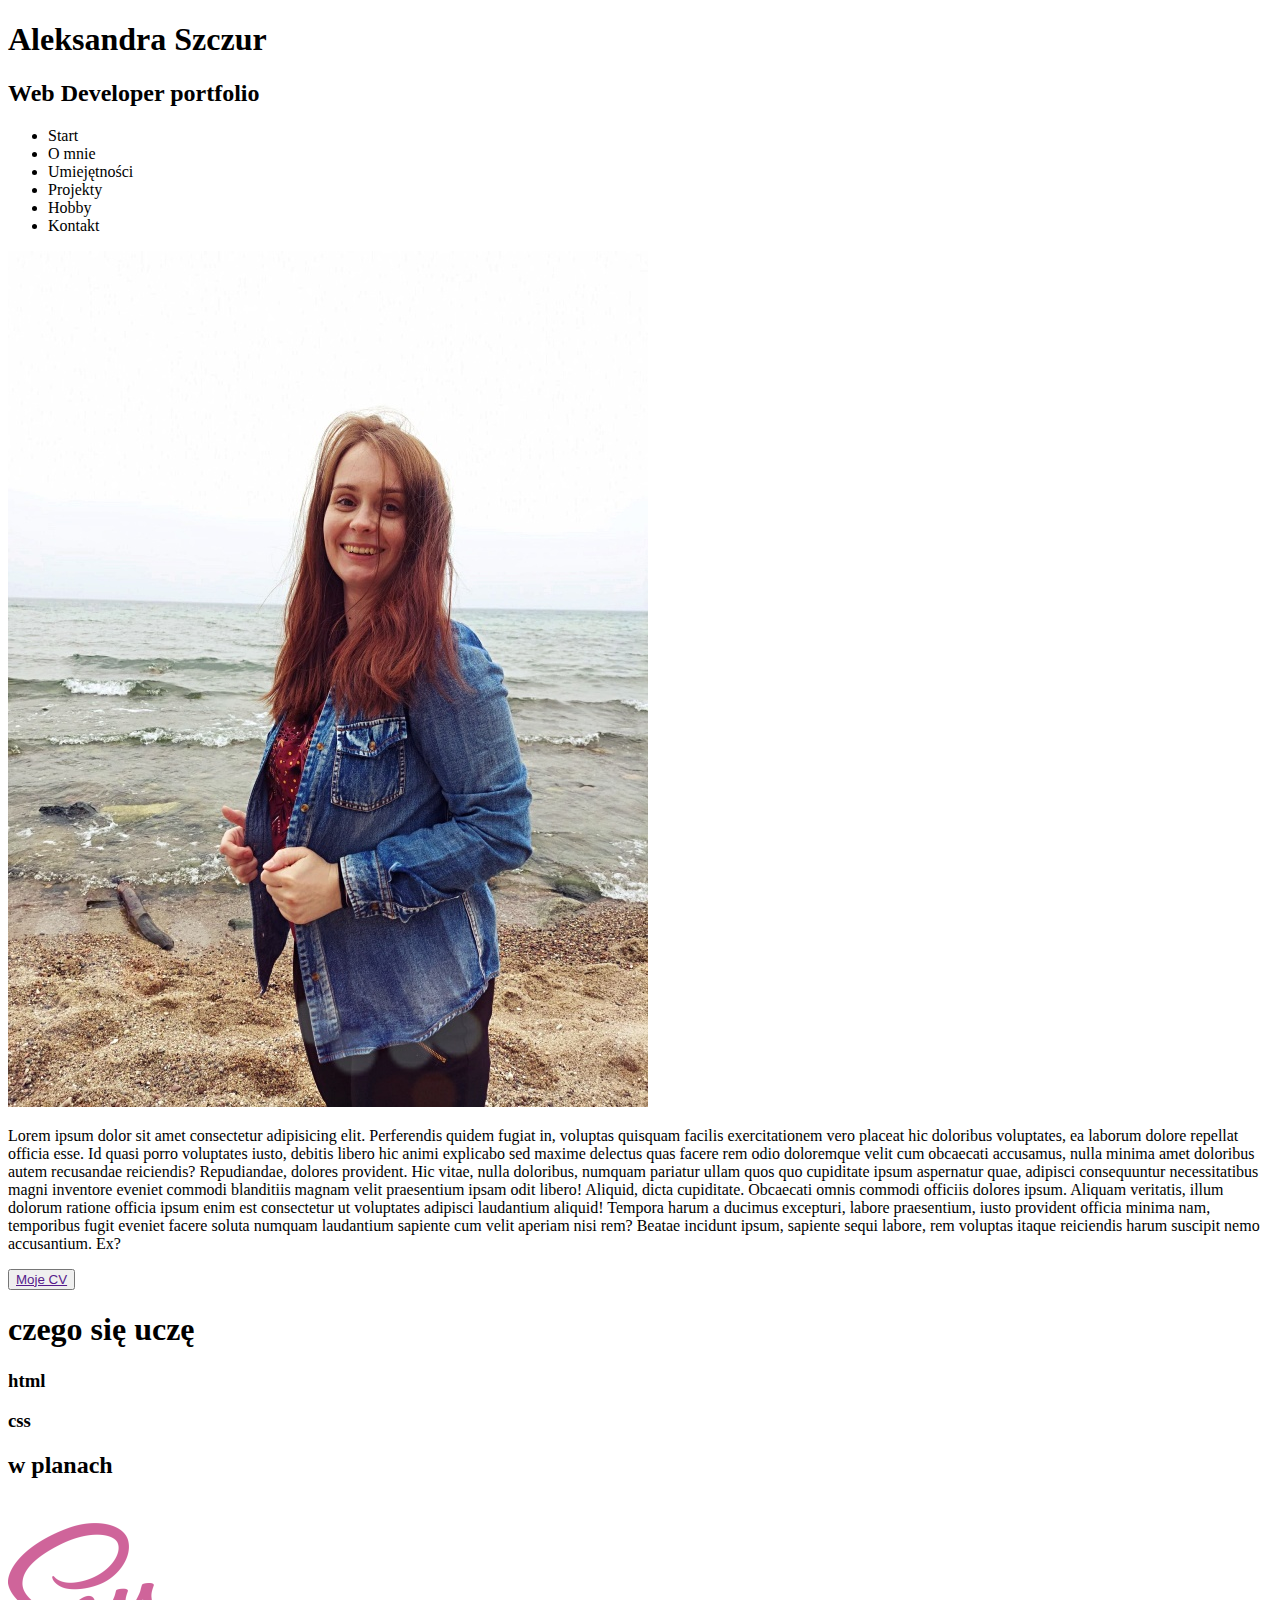
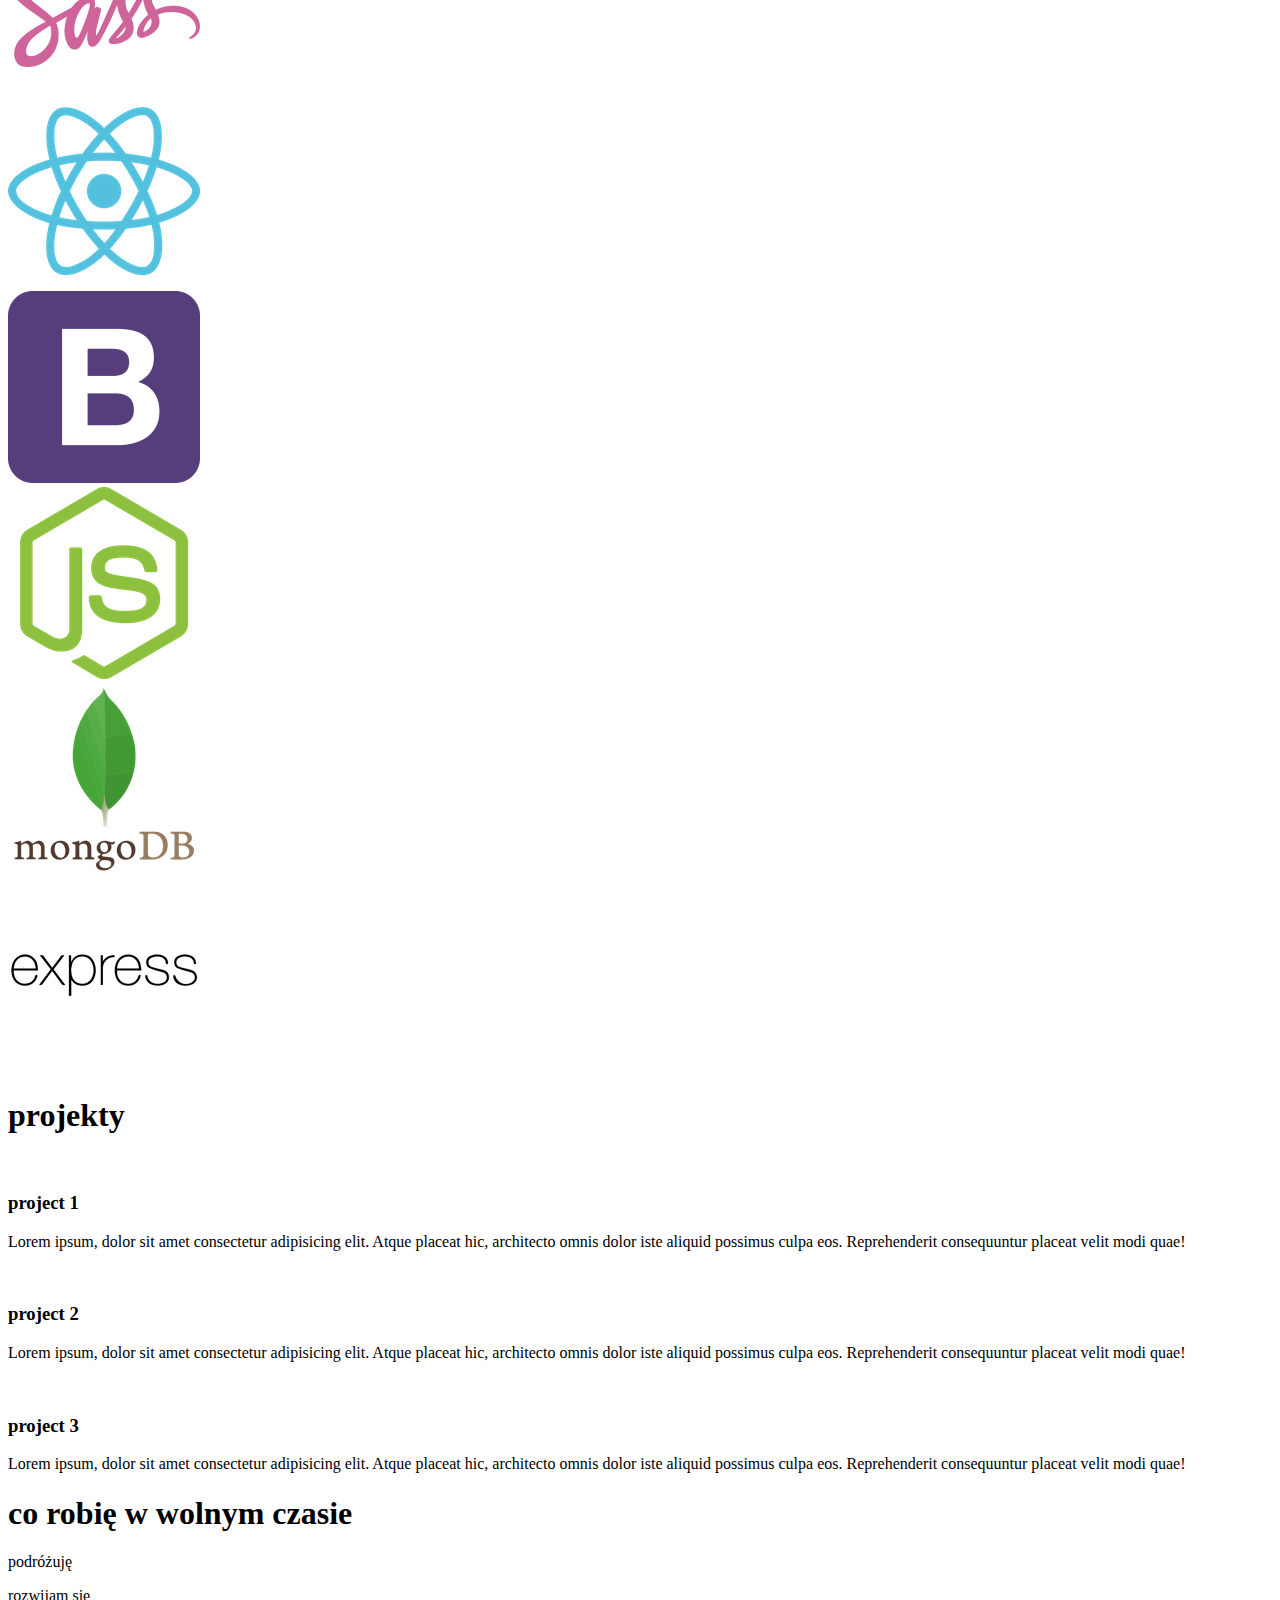
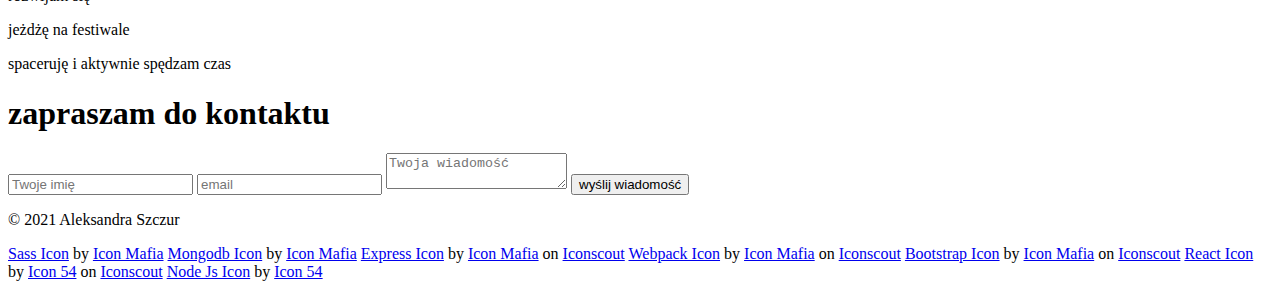
==== www/index.html @ 331b1f2c "initial commit - create html structure and add images" ====
<!DOCTYPE html>
<html lang="pl">

<head>
    <meta charset="UTF-8">
    <meta name="viewport" content="width=device-width, initial-scale=1.0">
    <title>Aleksandra Szczur | Web Developer portfolio</title>
    <link rel="stylesheet" href="css/style.css">
    <script src="https://kit.fontawesome.com/bf28e6a074.js" crossorigin="anonymous"></script>
</head>

<body>
    <div class="wrapper">
        <header>
            <div class="welcome">
                <h1>Aleksandra Szczur</h1>
                <h2>Web Developer portfolio</h2>
            </div>
        </header>
        <nav>
            <ul class="menu">
                <li>Start</li>
                <li>O mnie</li>
                <li>Umiejętności</li>
                <li>Projekty</li>
                <li>Hobby</li>
                <li>Kontakt</li>
            </ul>
        </nav>
        <section class="profil clearfix">
            <div class="img">
                <img src="img/o-mnie-profil.jpg" alt="Zdjęcie profilowe portret sylwetka">
            </div>
            <div class="about">
                <p>Lorem ipsum dolor sit amet consectetur adipisicing elit. Perferendis quidem fugiat in, voluptas
                    quisquam
                    facilis exercitationem vero placeat hic doloribus voluptates, ea laborum dolore repellat officia
                    esse.
                    Id quasi porro voluptates iusto, debitis libero hic animi explicabo sed maxime delectus quas facere
                    rem
                    odio doloremque velit cum obcaecati accusamus, nulla minima amet doloribus autem recusandae
                    reiciendis?
                    Repudiandae, dolores provident. Hic vitae, nulla doloribus, numquam pariatur ullam quos quo
                    cupiditate
                    ipsum aspernatur quae, adipisci consequuntur necessitatibus magni inventore eveniet commodi
                    blanditiis
                    magnam velit praesentium ipsam odit libero! Aliquid, dicta cupiditate. Obcaecati omnis commodi
                    officiis
                    dolores ipsum. Aliquam veritatis, illum dolorum ratione officia ipsum enim est consectetur ut
                    voluptates
                    adipisci laudantium aliquid! Tempora harum a ducimus excepturi, labore praesentium, iusto provident
                    officia minima nam, temporibus fugit eveniet facere soluta numquam laudantium sapiente cum velit
                    aperiam
                    nisi rem? Beatae incidunt ipsum, sapiente sequi labore, rem voluptas itaque reiciendis harum
                    suscipit
                    nemo accusantium. Ex?</p>
                <button><a href="">Moje CV</a></button>
            </div>
        </section>
        <section class="skills clearfix">
            <h1 class="title1">czego się uczę</h1>
            <div class="skill">
                <h3 class="title">html</h3><i class="fab fa-html5"></i>
            </div>
            <div class="skill">
                <h3 class="title">css</h3><i class="fab fa-css3-alt"></i>
            </div>
            <div class="skill">
                <i class="fab fa-js"></i>
            </div>
            <h2>w planach</h2>
            <div class="image"><img src="img/sass-icon.png" alt="Sass"></div>
            <div class="image"><img src="img/react-icon.png" alt="React"></div>
            <div class="image"><img src="img/bootstrap-icon.png" alt="Bootstrap"></div>
            <div class="image"><img src="img/node-js-icon.png" alt="node.js"></div>
            <div class="image"><img src="img/mongodb-icon.png" alt="mongoDB"></div>
            <div class="image"><img src="img/express-icon.png" alt="express"></div>
        </section>
        <section class="projects clearfix">
            <h1 class="title1">projekty</h1>
            <div class="project">
                <img src="" alt="">
                <h3>project 1</h3>
                <p>Lorem ipsum, dolor sit amet consectetur adipisicing elit. Atque placeat hic, architecto omnis dolor
                    iste
                    aliquid possimus culpa eos. Reprehenderit consequuntur placeat velit modi quae!</p>
            </div>

            <div class="project">
                <img src="" alt="">
                <h3>project 2</h3>
                <p>Lorem ipsum, dolor sit amet consectetur adipisicing elit. Atque placeat hic, architecto omnis dolor
                    iste
                    aliquid possimus culpa eos. Reprehenderit consequuntur placeat velit modi quae!</p>
            </div>

            <div class="project">
                <img src="" alt="">
                <h3>project 3</h3>
                <p>Lorem ipsum, dolor sit amet consectetur adipisicing elit. Atque placeat hic, architecto omnis dolor
                    iste
                    aliquid possimus culpa eos. Reprehenderit consequuntur placeat velit modi quae!</p>
            </div>
        </section>
        <section class="hobby clearfix">
            <h1 class="hobby">co robię w wolnym czasie</h1>
            <div class="item">
                <p>podróżuję</p>
            </div>

            <div class="item">
                <p>rozwijam się</p>
            </div>

            <div class="item">
                <p>jeżdżę na festiwale</p>
            </div>

            <div class="item">
                <p>spaceruję i aktywnie spędzam czas</p>
            </div>
        </section>
        <section class="contact">
            <h1 class="title1">zapraszam do kontaktu</h1>
            <div class="wrap clearfix">
                <form>
                    <input type="text" placeholder="Twoje imię">
                    <input type="text" placeholder="email">
                    <textarea placeholder="Twoja wiadomość"></textarea>
                    <button>wyślij wiadomość</button>
                </form>
                <div class="socials clearfix">
                    <!-- dodać font awensome jako ikonki socials -->
                    <div class="social"><span></span></div>

                    <div class="social"><span></span></div>

                    <div class="social"><span></span></div>
                </div>
            </div>
        </section>
        <footer>
            <p>&copy; 2021 Aleksandra Szczur</p>
            <!-- info o zdjęciach i źródle, pogrupować -->
            <a href="https://iconscout.com/icons/sass" target="_blank">Sass Icon</a> by <a
                href="https://iconscout.com/contributors/icon-mafia" target="_blank">Icon Mafia</a>
            <a href="https://iconscout.com/icons/mongodb" target="_blank">Mongodb Icon</a> by <a
                href="https://iconscout.com/contributors/icon-mafia" target="_blank">Icon Mafia</a>
            <a href="https://iconscout.com/icons/express" target="_blank">Express Icon</a> by <a
                href="https://iconscout.com/contributors/icon-mafia">Icon Mafia</a> on <a
                href="https://iconscout.com">Iconscout</a>
            <a href="https://iconscout.com/icons/webpack" target="_blank">Webpack Icon</a> by <a
                href="https://iconscout.com/contributors/icon-mafia">Icon Mafia</a> on <a
                href="https://iconscout.com">Iconscout</a>
            <a href="https://iconscout.com/icons/bootstrap" target="_blank">Bootstrap Icon</a> by <a
                href="https://iconscout.com/contributors/icon-mafia">Icon
                Mafia</a> on <a href="https://iconscout.com">Iconscout</a>
            <a href="https://iconscout.com/icons/react" target="_blank">React Icon</a> by <a
                href="https://iconscout.com/contributors/icon-54">Icon 54</a> on <a
                href="https://iconscout.com">Iconscout</a>
            <a href="https://iconscout.com/icons/node-js" target="_blank">Node Js Icon</a> by <a
                href="https://iconscout.com/contributors/icon-54" target="_blank">Icon 54</a>

        </footer>
    </div>
</body>

</html>
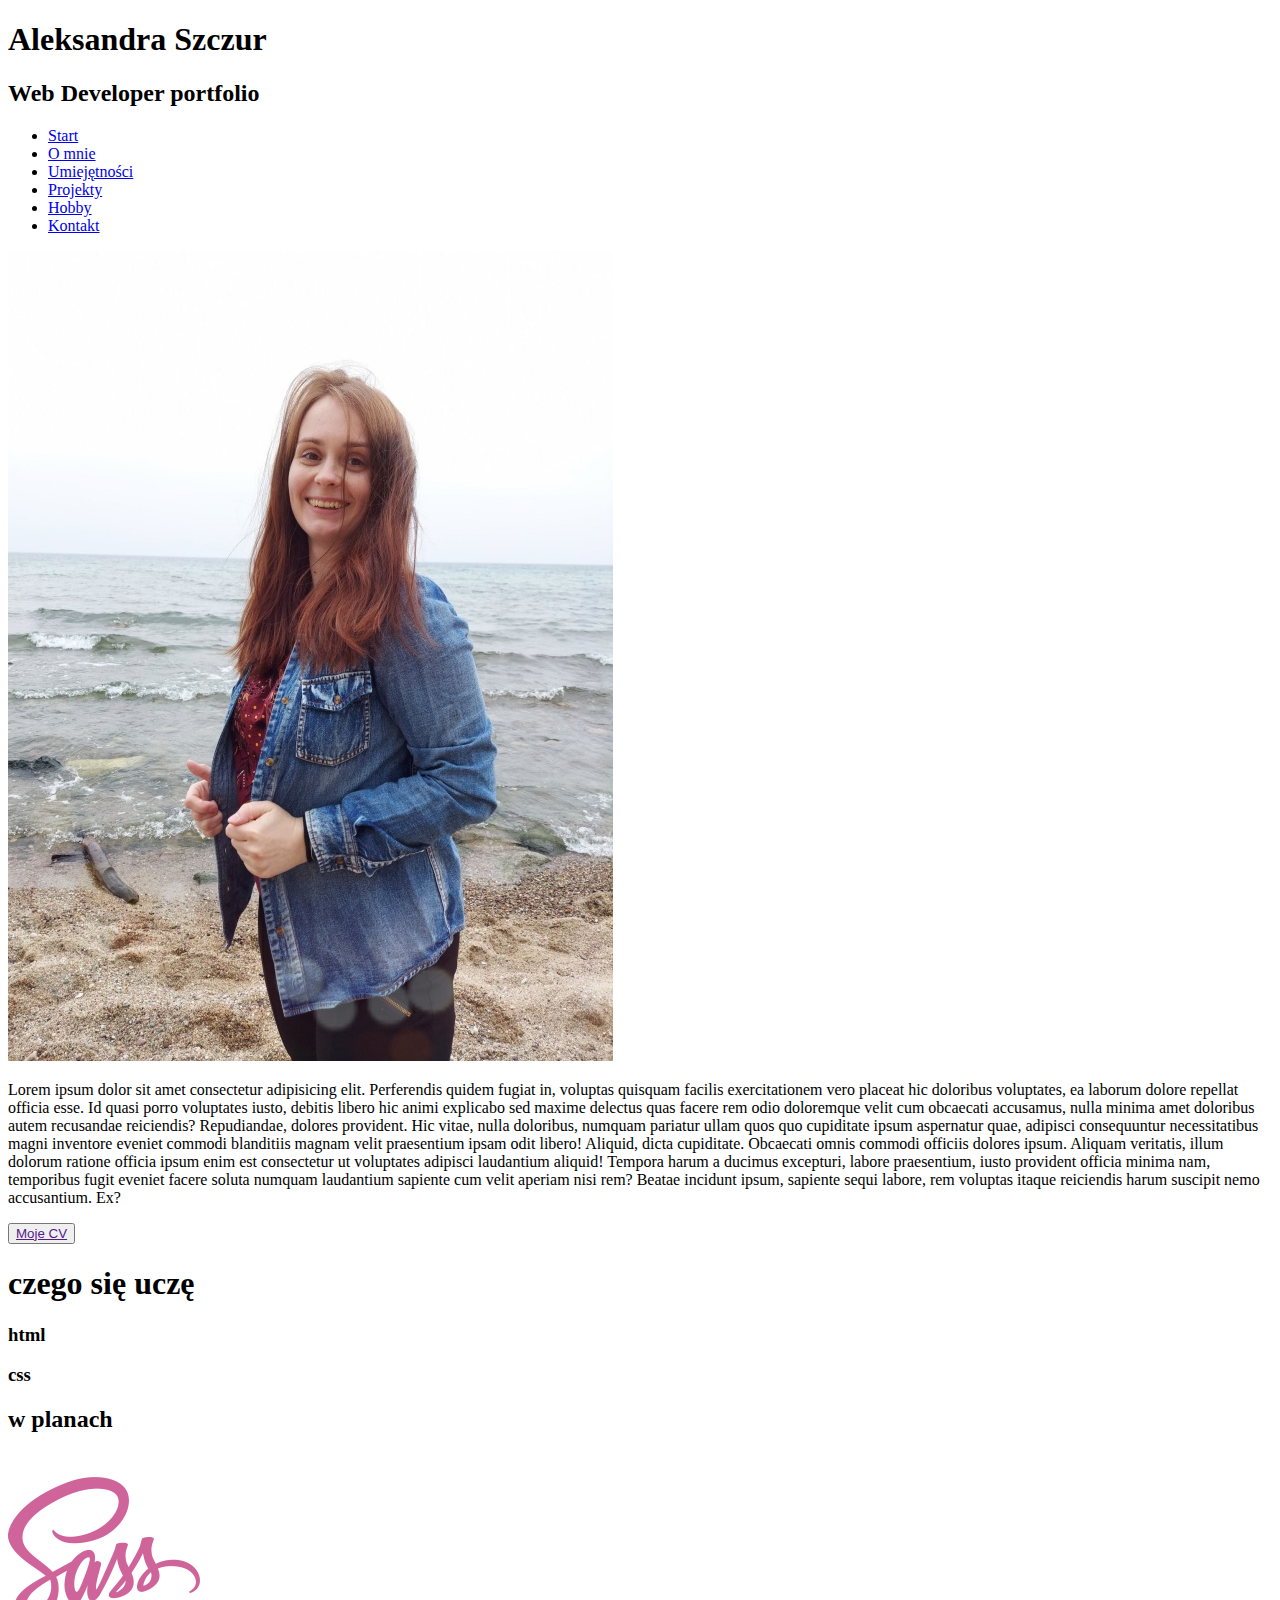
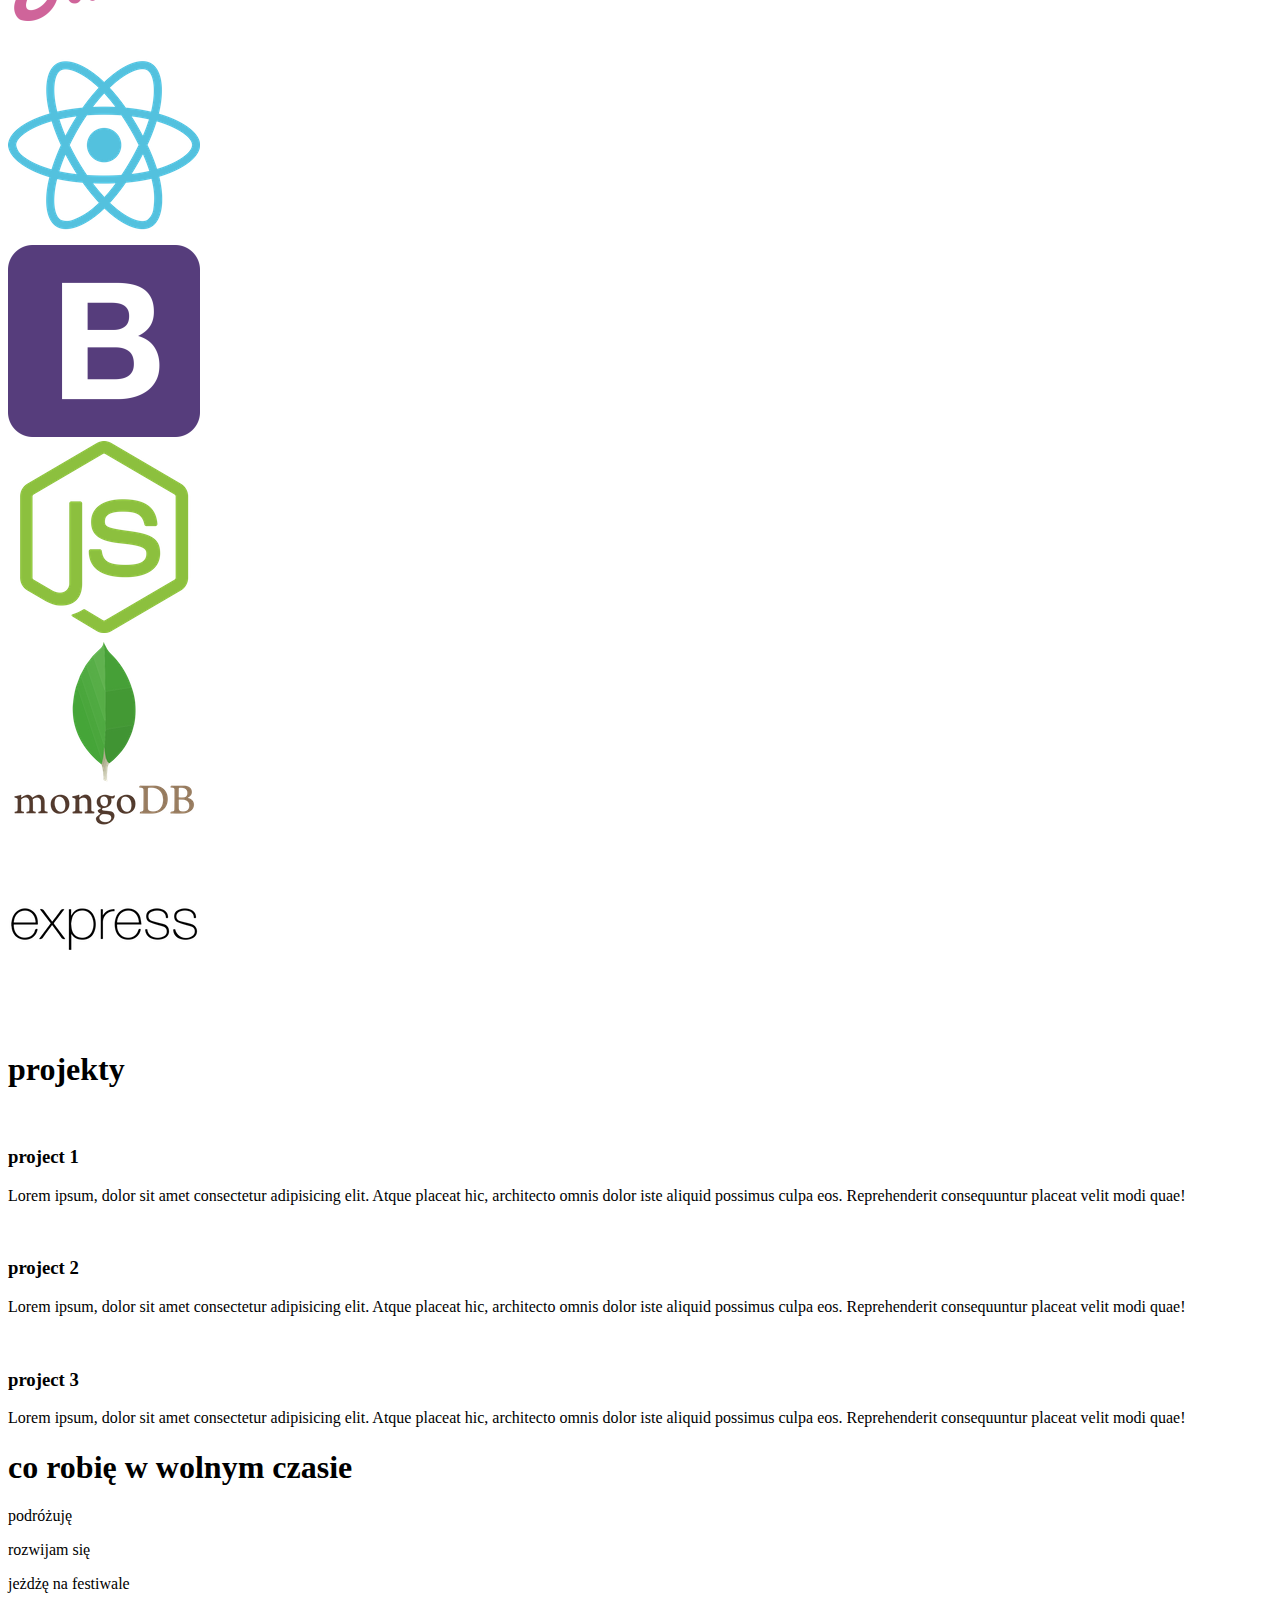
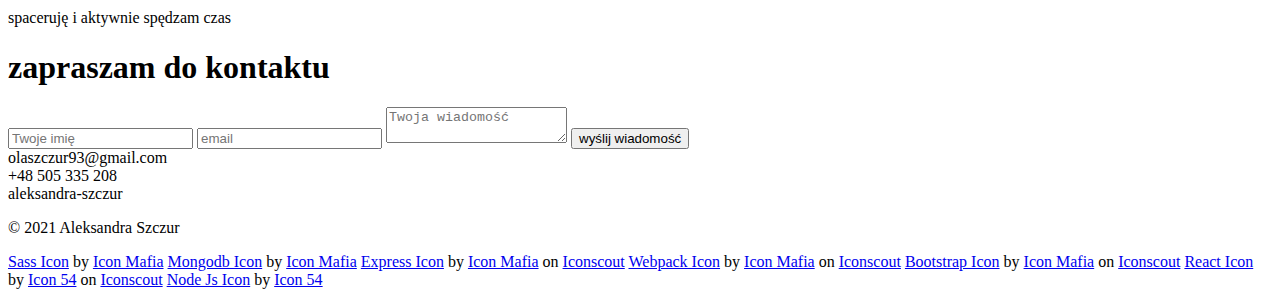
==== commit f5c3c1dd: "add meta data to html" ====
--- a/www/index.html
+++ b/www/index.html
@@ -5,6 +5,10 @@
     <meta charset="UTF-8">
     <meta name="viewport" content="width=device-width, initial-scale=1.0">
     <title>Aleksandra Szczur | Web Developer portfolio</title>
+    <meta name="description"
+        content="Profil początkującego Web Developera rozwijającego się w dziedzinie Front-Endu i programowaniu w języku JavaScript.">
+    <meta name='keywords' content='portfolio, strona wizytówka, web developer, javascript, html, css, programowanie'>
+    <meta name='robots' content='index,follow'>
     <link rel="stylesheet" href="css/style.css">
     <script src="https://kit.fontawesome.com/bf28e6a074.js" crossorigin="anonymous"></script>
 </head>
@@ -19,12 +23,12 @@
         </header>
         <nav>
             <ul class="menu">
-                <li>Start</li>
-                <li>O mnie</li>
-                <li>Umiejętności</li>
-                <li>Projekty</li>
-                <li>Hobby</li>
-                <li>Kontakt</li>
+                <li><a href="#"><i class="fas fa-home"></i> Start</a></li>
+                <li><a href="#"><i class="fas fa-user"></i> O mnie</a></li>
+                <li><a href="#"><i class="fas fa-code"></i> Umiejętności</a></li>
+                <li><a href="#"><i class="fas fa-laptop-code"></i> Projekty</a></li>
+                <li><a href="#"><i class="fas fa-hiking"></i> Hobby</a></li>
+                <li><a href="#"><i class="fas fa-envelope-open-text"></i> Kontakt</a></li>
             </ul>
         </nav>
         <section class="profil clearfix">
@@ -131,11 +135,11 @@
                 </form>
                 <div class="socials clearfix">
                     <!-- dodać font awensome jako ikonki socials -->
-                    <div class="social"><span></span></div>
+                    <div class="social"><i class="fas fa-envelope"></i> <span>olaszczur93@gmail.com</span></div>
 
-                    <div class="social"><span></span></div>
+                    <div class="social"><i class="fas fa-phone-square-alt"></i> <span>+48 505 335 208</span></div>
 
-                    <div class="social"><span></span></div>
+                    <div class="social"><i class="fab fa-linkedin"></i> <span>aleksandra-szczur</span></div>
                 </div>
             </div>
         </section>
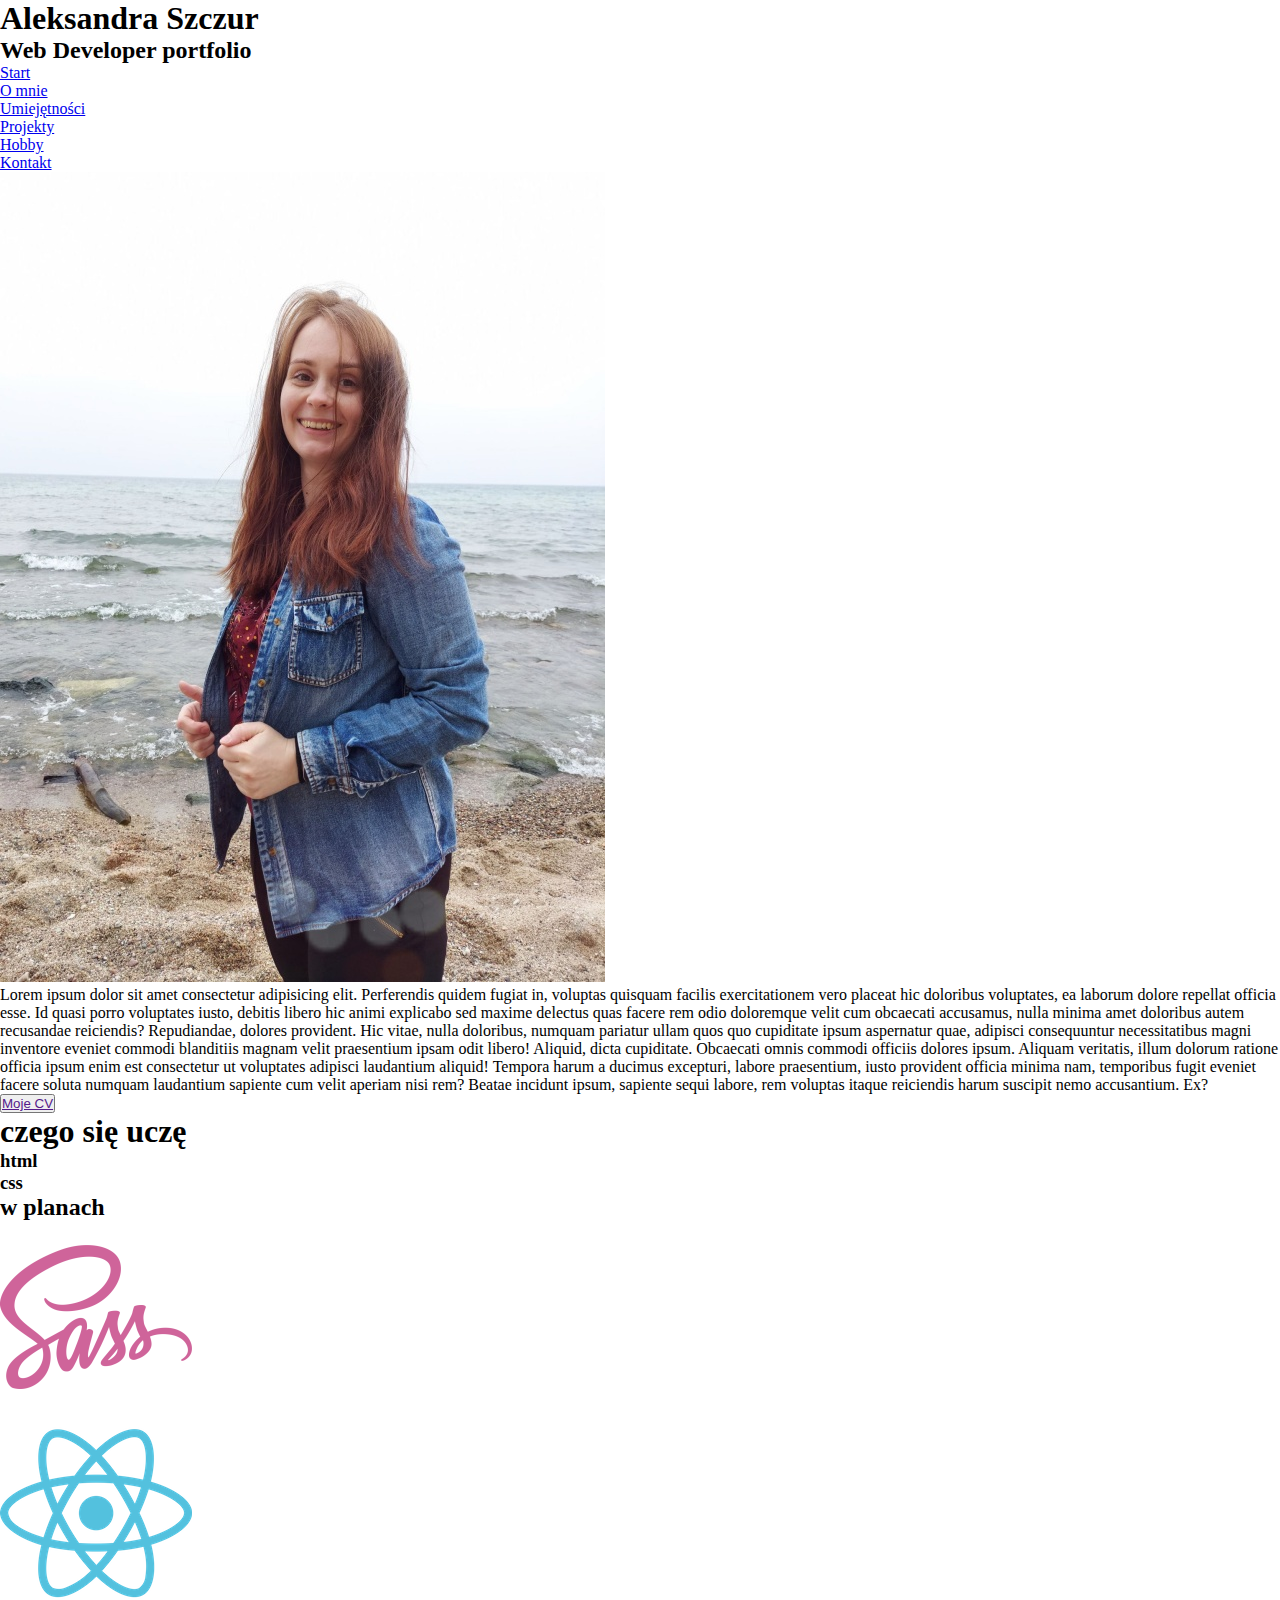
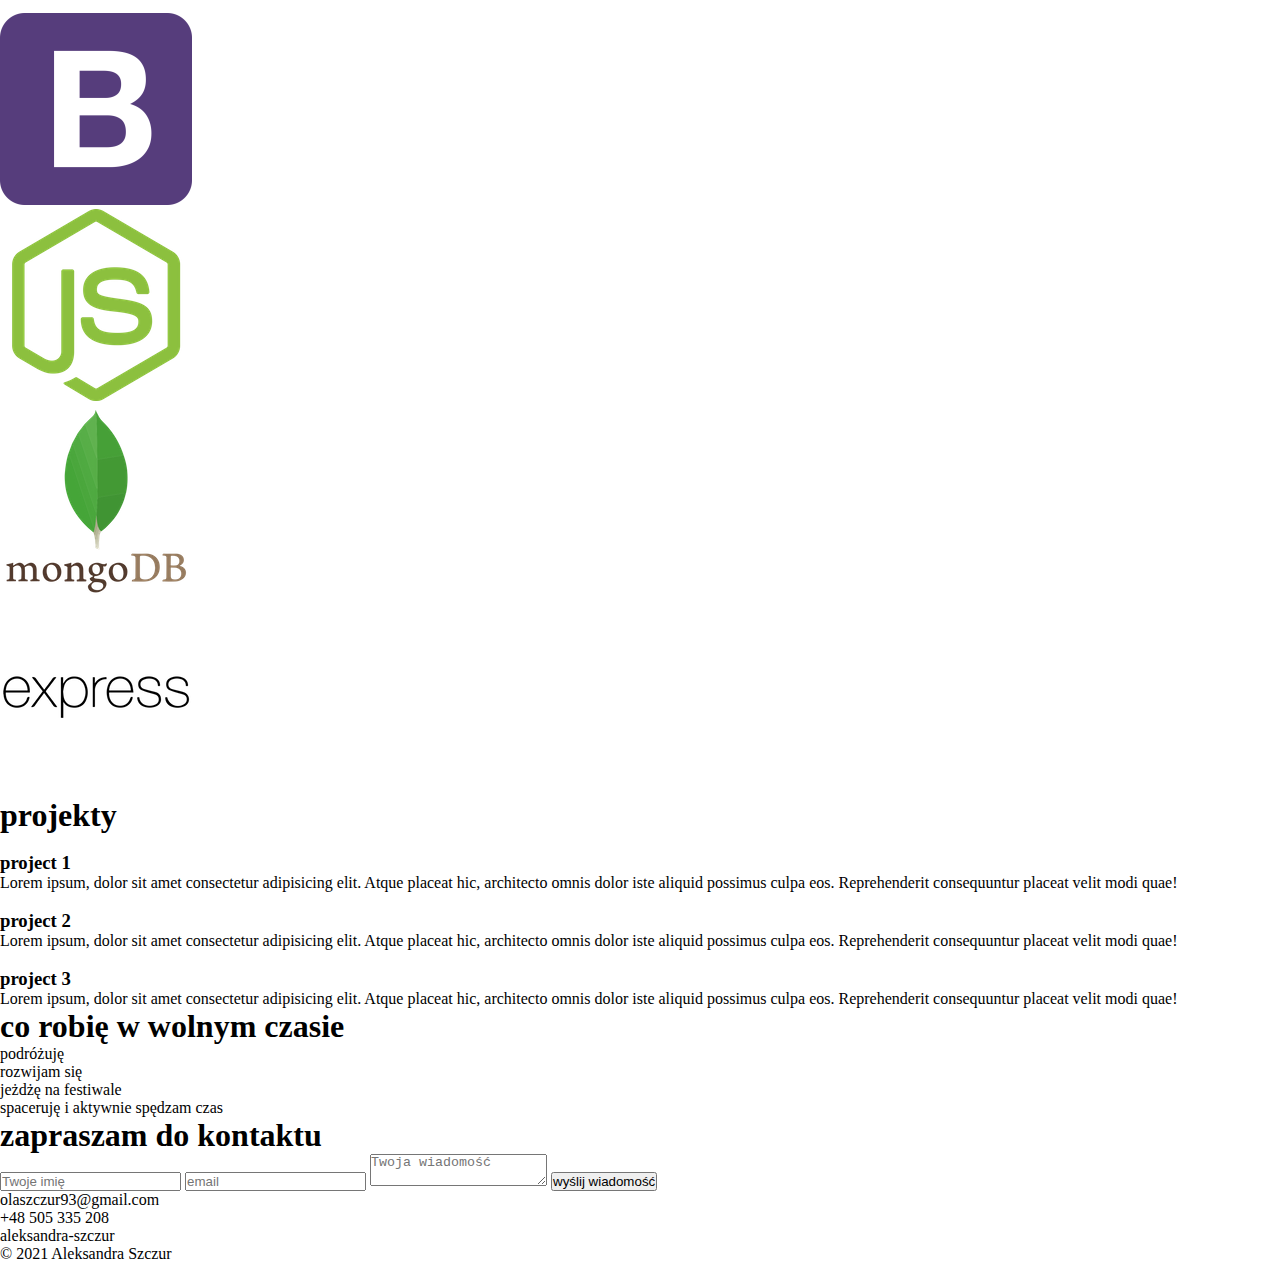
==== commit f991a2ff: "create css.style file, add sections" ====
--- a/www/index.html
+++ b/www/index.html
@@ -145,7 +145,7 @@
         </section>
         <footer>
             <p>&copy; 2021 Aleksandra Szczur</p>
-            <!-- info o zdjęciach i źródle, pogrupować -->
+            <!-- info o zdjęciach i źródle, pogrupować 
             <a href="https://iconscout.com/icons/sass" target="_blank">Sass Icon</a> by <a
                 href="https://iconscout.com/contributors/icon-mafia" target="_blank">Icon Mafia</a>
             <a href="https://iconscout.com/icons/mongodb" target="_blank">Mongodb Icon</a> by <a
@@ -163,7 +163,7 @@
                 href="https://iconscout.com/contributors/icon-54">Icon 54</a> on <a
                 href="https://iconscout.com">Iconscout</a>
             <a href="https://iconscout.com/icons/node-js" target="_blank">Node Js Icon</a> by <a
-                href="https://iconscout.com/contributors/icon-54" target="_blank">Icon 54</a>
+                href="https://iconscout.com/contributors/icon-54" target="_blank">Icon 54</a> -->
 
         </footer>
     </div>
--- a/www/css/style.css
+++ b/www/css/style.css
@@ -0,0 +1,41 @@
+* {
+    padding: 0;
+    margin: 0;
+    box-sizing: border-box;
+}
+
+.clearfix::after {
+    content: "";
+    display: block;
+    clear: both;
+}
+
+/* sekcja: header */
+header {}
+
+/* sekcja menu */
+nav {}
+
+/* sekcja o mnie */
+
+section.profil {}
+
+/* sekcja umiejętności */
+
+section.skills {}
+
+/* sekcja projekty */
+
+section.projects {}
+
+/* sekcja hobby */
+
+section.hobby {}
+
+/* sekcja kontakt */
+
+section.contact {}
+
+/* footer  */
+
+footer {}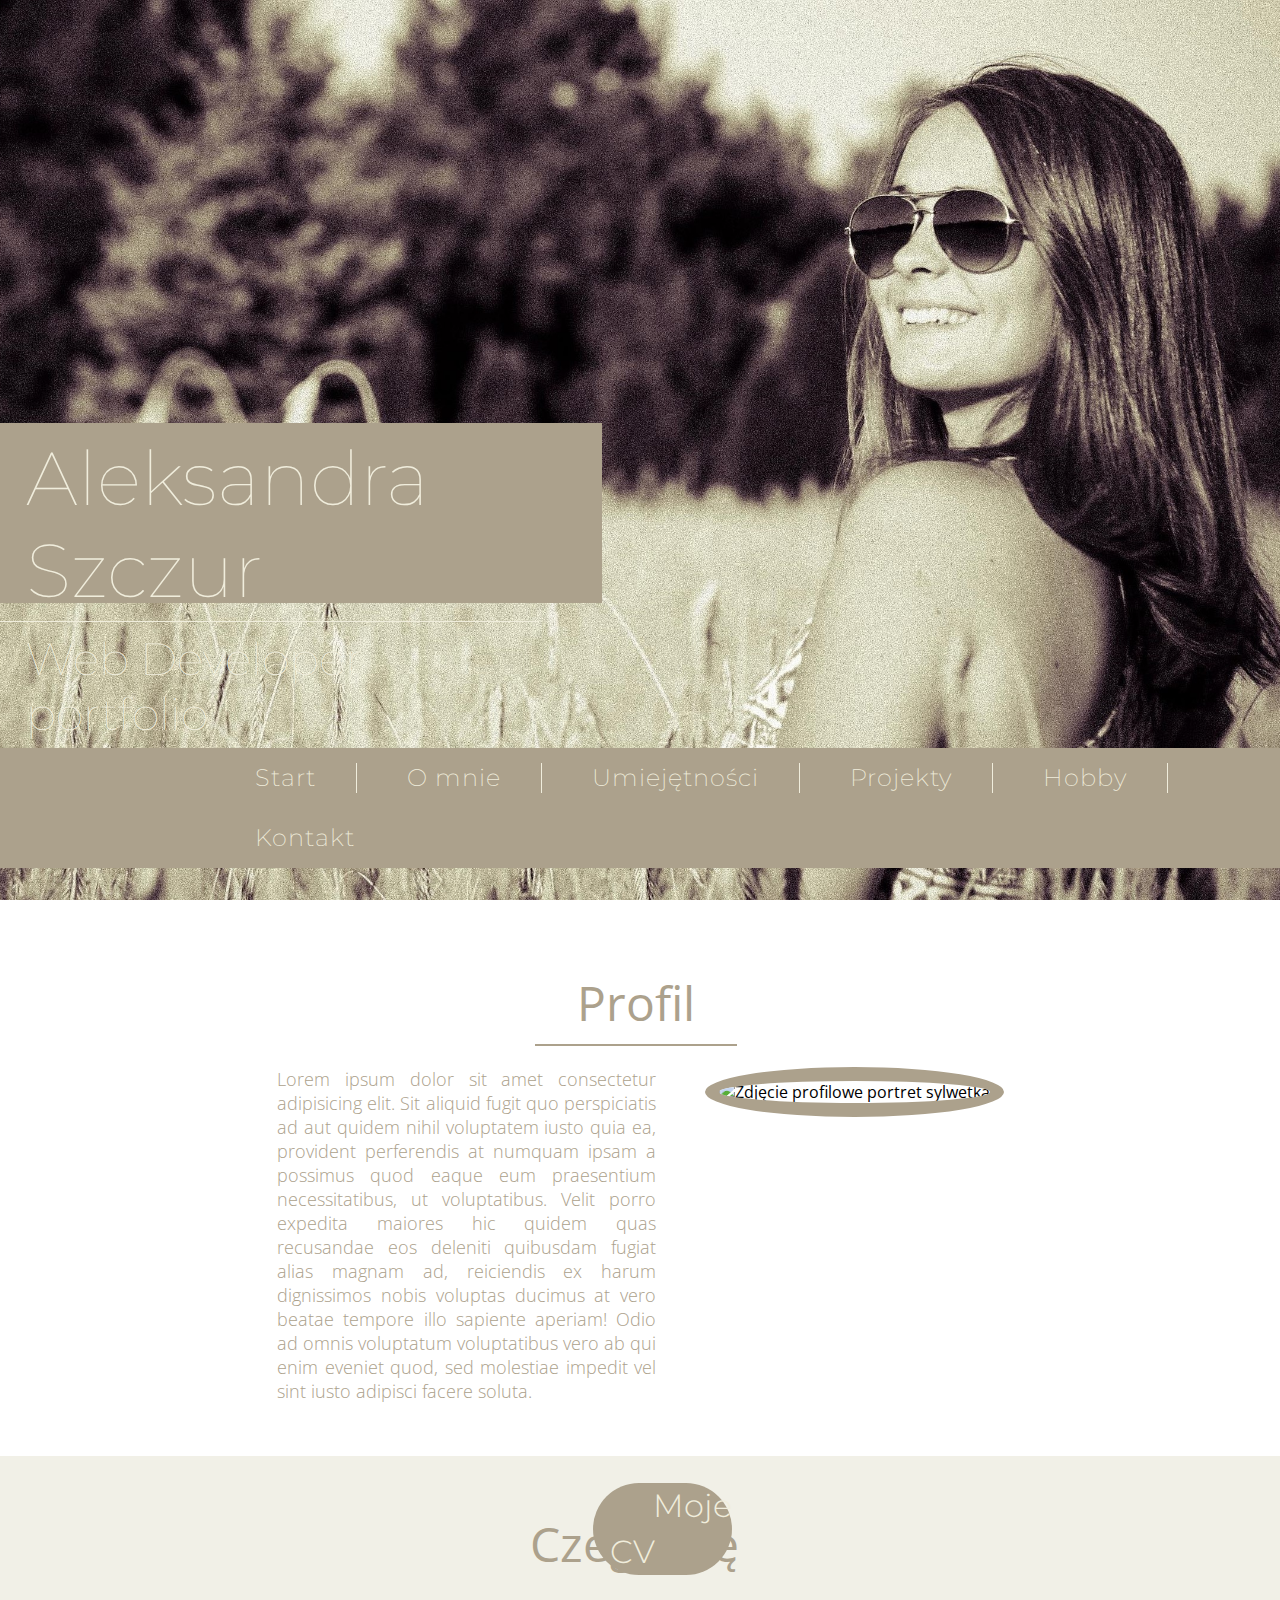
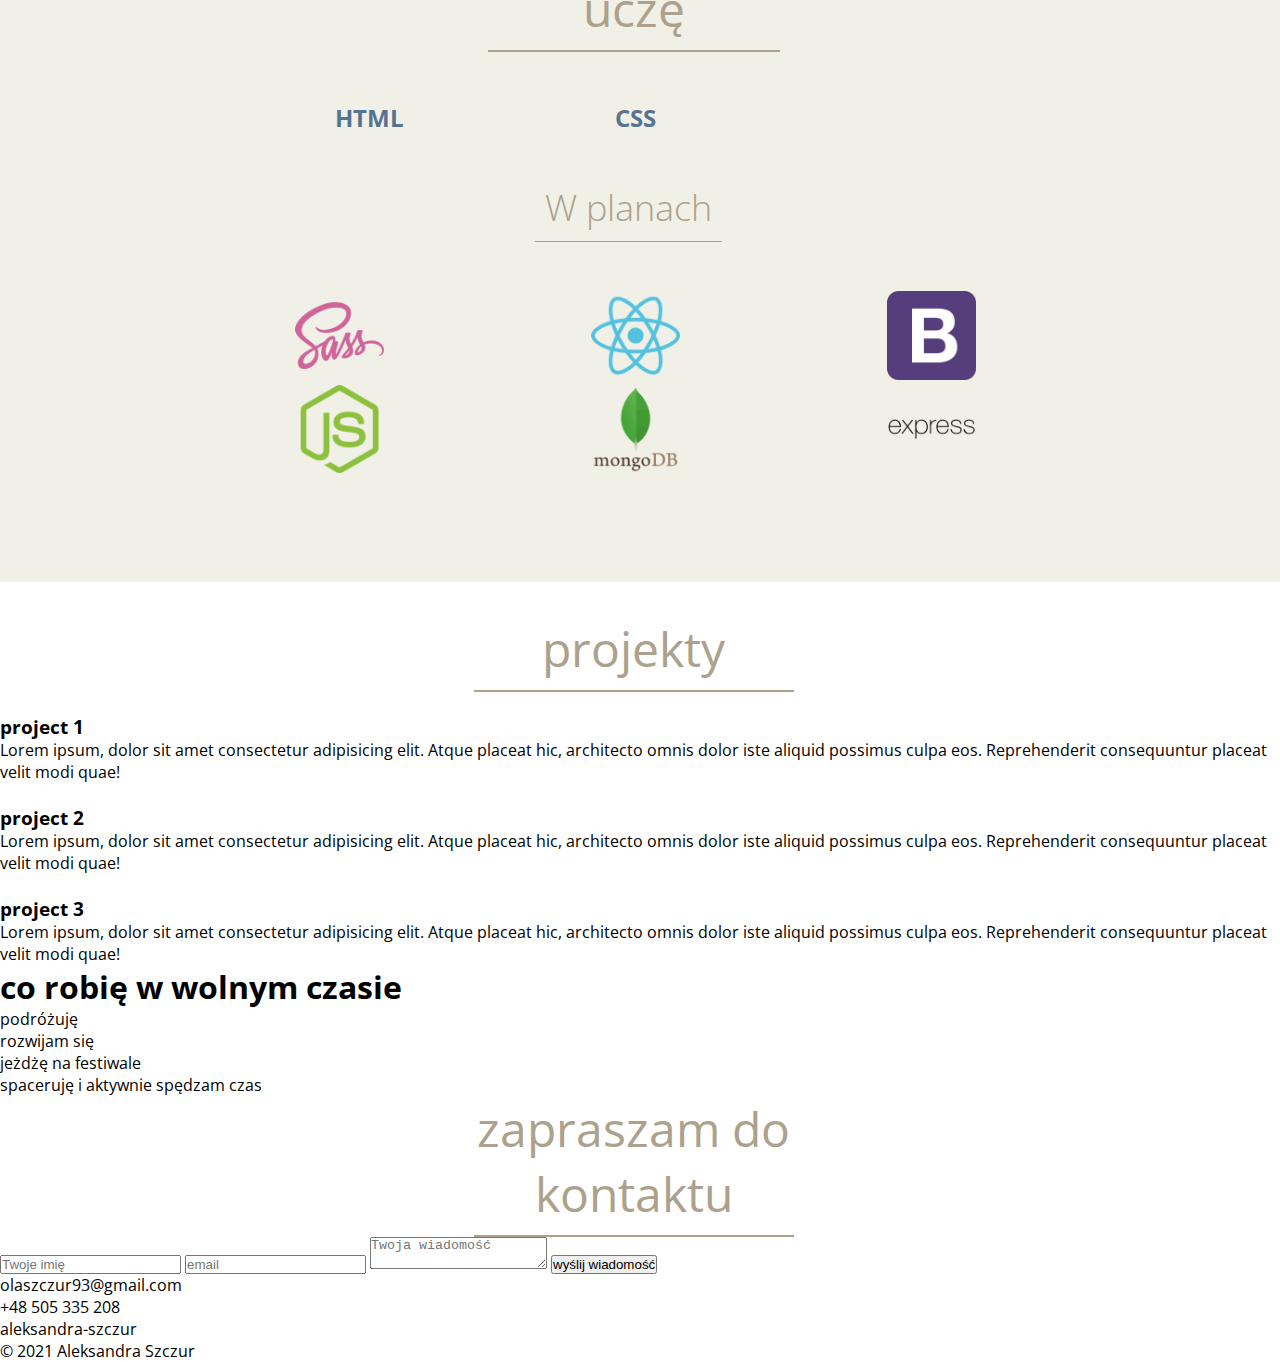
==== commit cafd0874: "change section skills" ====
--- a/www/index.html
+++ b/www/index.html
@@ -10,6 +10,11 @@
     <meta name='keywords' content='portfolio, strona wizytówka, web developer, javascript, html, css, programowanie'>
     <meta name='robots' content='index,follow'>
     <link rel="stylesheet" href="css/style.css">
+    <link rel="preconnect" href="https://fonts.gstatic.com">
+    <link rel="preconnect" href="https://fonts.gstatic.com">
+    <link href="https://fonts.googleapis.com/css2?family=Montserrat:wght@100;200;300;400&display=swap" rel="stylesheet">
+    <link rel="preconnect" href="https://fonts.gstatic.com">
+    <link href="https://fonts.googleapis.com/css2?family=Open+Sans:wght@300;600&display=swap" rel="stylesheet">
     <script src="https://kit.fontawesome.com/bf28e6a074.js" crossorigin="anonymous"></script>
 </head>
 
@@ -20,65 +25,54 @@
                 <h1>Aleksandra Szczur</h1>
                 <h2>Web Developer portfolio</h2>
             </div>
+            <nav>
+                <ul class="menu clearfix">
+                    <li><a href="#"><i class="fas fa-home"></i>Start</a></li>
+                    <li><a href="#"><i class="fas fa-user"></i>O mnie</a></li>
+                    <li><a href="#"><i class="fas fa-code"></i>Umiejętności</a></li>
+                    <li><a href="#"><i class="fas fa-laptop-code"></i>Projekty</a></li>
+                    <li><a href="#"><i class="fas fa-hiking"></i>Hobby</a></li>
+                    <li><a href="#"><i class="fas fa-envelope-open-text"></i>Kontakt</a></li>
+                </ul>
+            </nav>
         </header>
-        <nav>
-            <ul class="menu">
-                <li><a href="#"><i class="fas fa-home"></i> Start</a></li>
-                <li><a href="#"><i class="fas fa-user"></i> O mnie</a></li>
-                <li><a href="#"><i class="fas fa-code"></i> Umiejętności</a></li>
-                <li><a href="#"><i class="fas fa-laptop-code"></i> Projekty</a></li>
-                <li><a href="#"><i class="fas fa-hiking"></i> Hobby</a></li>
-                <li><a href="#"><i class="fas fa-envelope-open-text"></i> Kontakt</a></li>
-            </ul>
-        </nav>
         <section class="profil clearfix">
+            <h1 class="title1">Profil</h1>
             <div class="img">
-                <img src="img/o-mnie-profil.jpg" alt="Zdjęcie profilowe portret sylwetka">
+                <img src="img/o-mnie-profil2a.jpg" alt="Zdjęcie profilowe portret sylwetka">
             </div>
             <div class="about">
-                <p>Lorem ipsum dolor sit amet consectetur adipisicing elit. Perferendis quidem fugiat in, voluptas
-                    quisquam
-                    facilis exercitationem vero placeat hic doloribus voluptates, ea laborum dolore repellat officia
-                    esse.
-                    Id quasi porro voluptates iusto, debitis libero hic animi explicabo sed maxime delectus quas facere
-                    rem
-                    odio doloremque velit cum obcaecati accusamus, nulla minima amet doloribus autem recusandae
-                    reiciendis?
-                    Repudiandae, dolores provident. Hic vitae, nulla doloribus, numquam pariatur ullam quos quo
-                    cupiditate
-                    ipsum aspernatur quae, adipisci consequuntur necessitatibus magni inventore eveniet commodi
-                    blanditiis
-                    magnam velit praesentium ipsam odit libero! Aliquid, dicta cupiditate. Obcaecati omnis commodi
-                    officiis
-                    dolores ipsum. Aliquam veritatis, illum dolorum ratione officia ipsum enim est consectetur ut
-                    voluptates
-                    adipisci laudantium aliquid! Tempora harum a ducimus excepturi, labore praesentium, iusto provident
-                    officia minima nam, temporibus fugit eveniet facere soluta numquam laudantium sapiente cum velit
-                    aperiam
-                    nisi rem? Beatae incidunt ipsum, sapiente sequi labore, rem voluptas itaque reiciendis harum
-                    suscipit
-                    nemo accusantium. Ex?</p>
+                <p>Lorem ipsum dolor sit amet consectetur adipisicing elit. Sit aliquid fugit quo perspiciatis ad aut
+                    quidem nihil voluptatem iusto quia ea, provident perferendis at numquam ipsam a possimus quod eaque
+                    eum praesentium necessitatibus, ut voluptatibus. Velit porro expedita maiores hic quidem quas
+                    recusandae eos deleniti quibusdam fugiat alias magnam ad, reiciendis ex harum dignissimos nobis
+                    voluptas ducimus at vero beatae tempore illo sapiente aperiam! Odio ad omnis voluptatum voluptatibus
+                    vero ab qui enim eveniet quod, sed molestiae impedit vel sint iusto adipisci facere soluta.</p>
                 <button><a href="">Moje CV</a></button>
             </div>
         </section>
         <section class="skills clearfix">
-            <h1 class="title1">czego się uczę</h1>
-            <div class="skill">
-                <h3 class="title">html</h3><i class="fab fa-html5"></i>
+            <h1 class="title1">Czego się uczę</h1>
+            <div class="wrap clearfix">
+                <div class="skillMain">
+                    <h3 class="title">html</h3><i class="fab fa-html5"></i>
+                </div>
+                <div class="skillMain">
+                    <h3 class="title">css</h3><i class="fab fa-css3-alt"></i>
+                </div>
+                <div class="skillMain">
+                    <i class="fab fa-js"></i>
+                </div>
             </div>
-            <div class="skill">
-                <h3 class="title">css</h3><i class="fab fa-css3-alt"></i>
+            <h2>W planach</h2>
+            <div class="wrap clearfix">
+                <div class="image"><img src="img/sass-icon.png" alt="Sass"></div>
+                <div class="image"><img src="img/react-icon.png" alt="React"></div>
+                <div class="image"><img src="img/bootstrap-icon.png" alt="Bootstrap"></div>
+                <div class="image"><img src="img/node-js-icon.png" alt="node.js"></div>
+                <div class="image"><img src="img/mongodb-icon.png" alt="mongoDB"></div>
+                <div class="image"><img src="img/express-icon.png" alt="express"></div>
             </div>
-            <div class="skill">
-                <i class="fab fa-js"></i>
-            </div>
-            <h2>w planach</h2>
-            <div class="image"><img src="img/sass-icon.png" alt="Sass"></div>
-            <div class="image"><img src="img/react-icon.png" alt="React"></div>
-            <div class="image"><img src="img/bootstrap-icon.png" alt="Bootstrap"></div>
-            <div class="image"><img src="img/node-js-icon.png" alt="node.js"></div>
-            <div class="image"><img src="img/mongodb-icon.png" alt="mongoDB"></div>
-            <div class="image"><img src="img/express-icon.png" alt="express"></div>
         </section>
         <section class="projects clearfix">
             <h1 class="title1">projekty</h1>
--- a/www/css/style.css
+++ b/www/css/style.css
@@ -10,19 +10,247 @@
     clear: both;
 }
 
+body {
+    font-family: 'Open Sans', arial, sans-serif;
+    /* ustalić ogólny rozmiar czcionki i reszta rem */
+}
+
 /* sekcja: header */
-header {}
+header {
+    height: 100vh;
+    position: relative;
+    overflow: hidden;
+    max-width: 1920px;
+    margin: 0 auto;
+    background-image: url('../img/headerphoto.jpg');
+    background-size: cover;
+    background-position: center;
+    background-repeat: no-repeat;
+    background-attachment: fixed;
+    font-family: 'Montserrat', arial, sans-serif;
+}
+
+header .welcome {
+    position: absolute;
+    z-index: 1;
+    top: 47%;
+    left: 0;
+    padding: 1vh 5vw 2vh 0;
+    background-color: #ACA18C;
+    height: 20vh;
+    width: 47vw;
+    text-align: left;
+    color: #F0EDDC;
+}
+
+header h1,
+h2 {
+    font-weight: 100;
+    padding-left: 2vw;
+}
+
+header h1 {
+    font-size: 75px;
+    border-bottom: 1px solid #F0EDDC;
+    padding-bottom: 0.5vh;
+}
+
+header h2 {
+    font-size: 45px;
+    padding-top: 1vh;
+}
 
 /* sekcja menu */
-nav {}
+nav {
+    position: absolute;
+    bottom: -2%;
+    width: 100%;
+    background-color: #ACA18C;
+    padding-left: 16%;
+    margin-bottom: 50px;
+    margin-top: 20px;
+}
+
+nav .menu {
+    list-style: none;
+    max-width: 1920px;
+}
+
+.menu li {
+    float: left;
+}
+
+.menu li a {
+    display: block;
+    line-height: 30px;
+    margin-bottom: 15px;
+    margin-top: 15px;
+    color: #F0EDDC;
+    text-decoration: none;
+    padding: 0 40px;
+    font-size: 24px;
+    font-weight: 200;
+    letter-spacing: 1px;
+    border-right: 1px solid #F0EDDC;
+}
+
+.menu li:nth-child(6) a {
+    border-style: none;
+}
+
+.menu li i {
+    padding-right: 10px;
+    font-size: 24px;
+    vertical-align: 0px;
+}
+
+.menu li a:hover {
+    color: #fff;
+}
 
 /* sekcja o mnie */
 
-section.profil {}
+section.profil {
+    position: relative;
+    max-width: 63vw;
+    min-height: 54vh;
+    margin: 70px auto 0 auto;
+}
+
+h1.title1 {
+    text-align: center;
+    margin-left: 37%;
+    width: 25%;
+    padding-bottom: 1vh;
+    border-bottom: 2px solid #ACA18C;
+    color: #ACA18C;
+    font-size: 48px;
+    font-weight: 400;
+}
+
+.profil div {
+    position: absolute;
+    top: 20%;
+}
+
+.profil .img {
+    left: 58%;
+}
+
+.profil .img img {
+    width: 60%;
+    border: 14px solid #ACA18C;
+    border-radius: 50%;
+}
+
+.profil .about {
+    left: 5%;
+    max-width: 47%;
+}
+
+.about p {
+    font-size: 18px;
+    font-weight: 300;
+    color: #ACA18C;
+    text-align: justify;
+}
+
+.about button {
+    background-color: #ACA18C;
+    margin-top: 80px;
+    margin-left: 316px;
+    border: none;
+    border-radius: 1000px;
+    transition: 0.3s;
+}
+
+.about button a {
+    text-decoration: none;
+    font-size: 32px;
+    line-height: 46px;
+    font-weight: 300;
+    color: #F0EDDC;
+    font-family: 'Montserrat', arial, sans-serif;
+    padding-left: 60px;
+    padding-right: 60px;
+}
+
+.about button:hover {
+    transform: scale(1.075);
+    box-shadow: inset 0 0 0 2px #ACA18C;
+    background: none;
+    color: #ACA18C;
+}
+
+.about button a:hover {
+    color: #ACA18C;
+}
 
 /* sekcja umiejętności */
 
-section.skills {}
+section.skills {
+    max-width: 1920px;
+    margin: 0 auto;
+    margin-bottom: 34px;
+    padding: 55px;
+    background-color: #F1F0E7;
+}
+
+.skills .wrap {
+    margin: 49px auto;
+    text-align: center;
+    max-width: 63vw;
+}
+
+.skills .skillMain {
+    float: left;
+    width: 33%;
+}
+
+h3.title {
+    text-align: center;
+    color: #567393;
+    font-size: 24px;
+    font-weight: 700;
+    text-transform: uppercase;
+}
+
+.skillMain i {
+    text-align: center;
+    color: #567393;
+    font-size: 180px;
+}
+
+.skillMain:nth-of-type(3) i {
+    line-height: 233px;
+}
+
+.skills h2 {
+    padding: 0;
+    padding-bottom: 1vh;
+    margin-bottom: 35px;
+    margin-left: 41%;
+    border-bottom: 1px solid #ACA18C;
+    width: 16%;
+    text-align: center;
+    color: #ACA18C;
+    font-size: 36px;
+    font-weight: 300;
+
+}
+
+.wrap:nth-child(4) {
+    max-width: 70vw;
+}
+
+.skills .image {
+    float: left;
+    width: 33%;
+}
+
+.skills .image img {
+    width: 30%;
+}
 
 /* sekcja projekty */
 
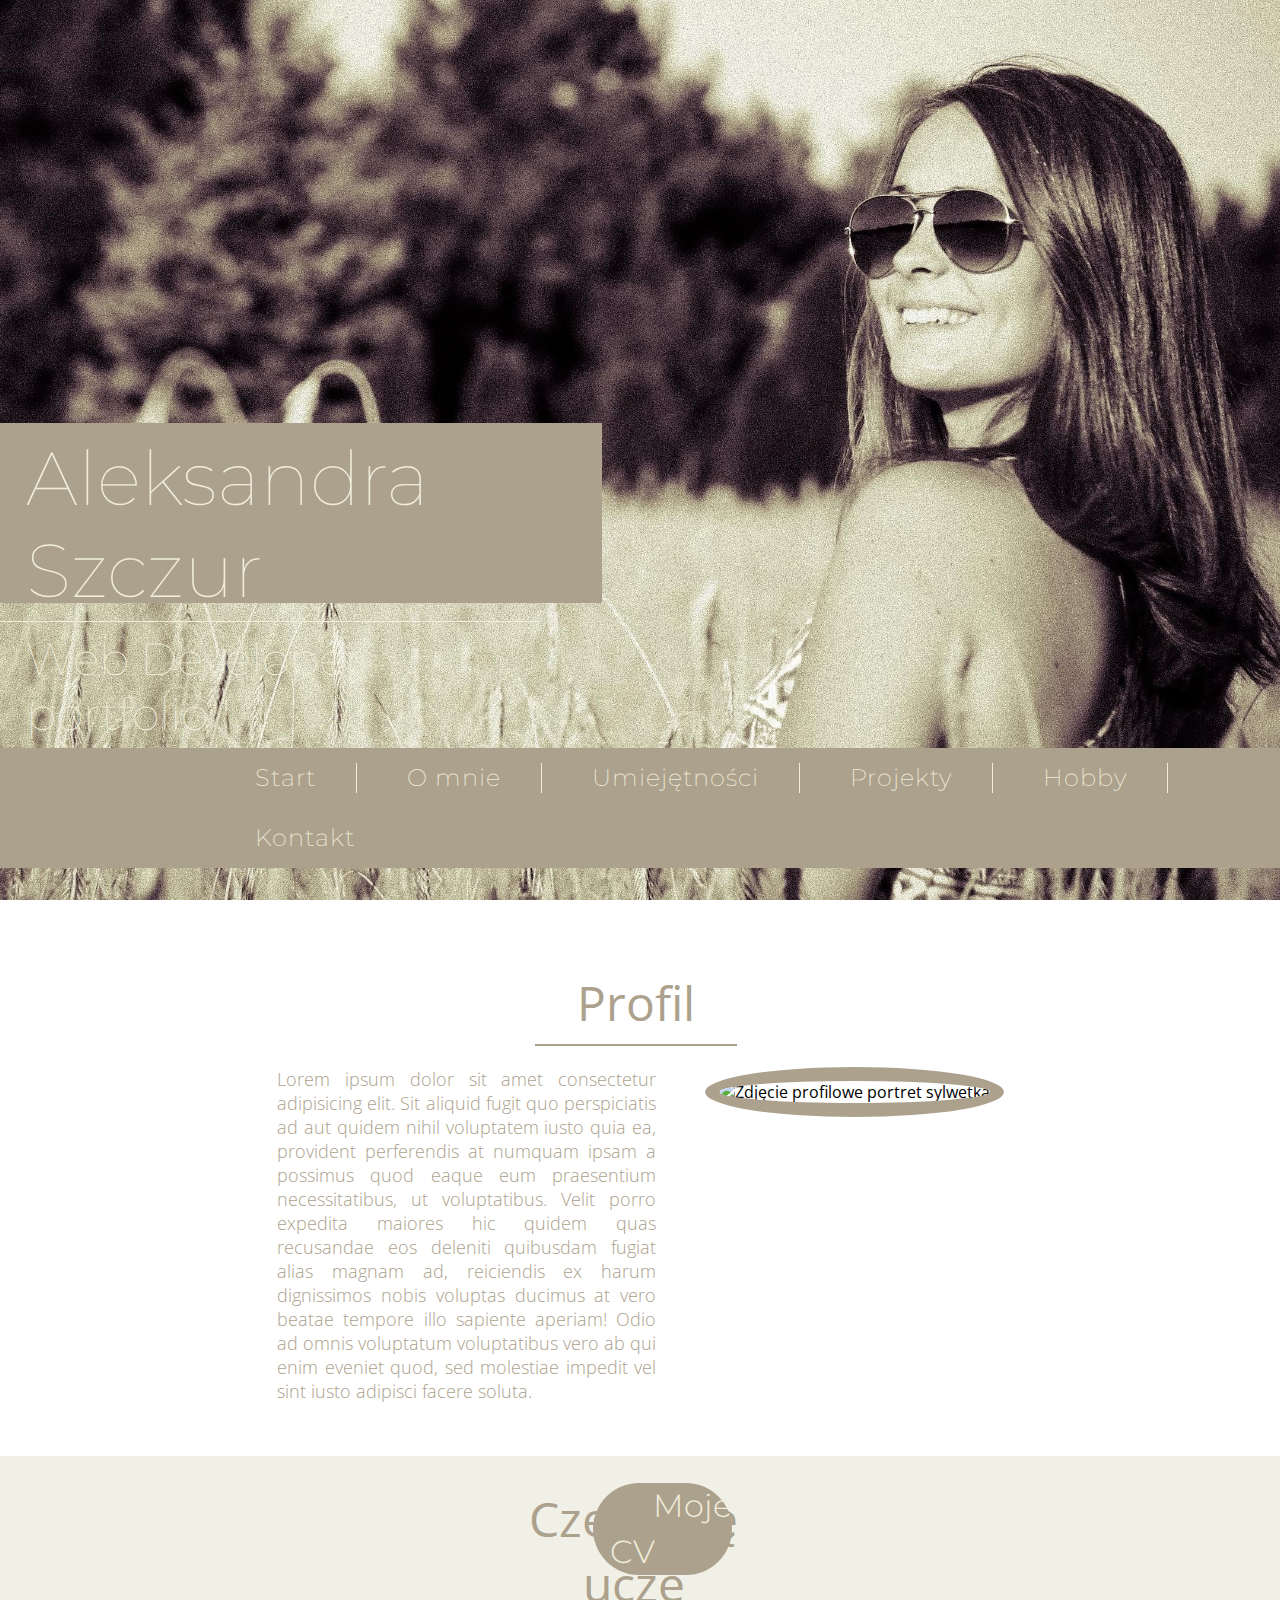
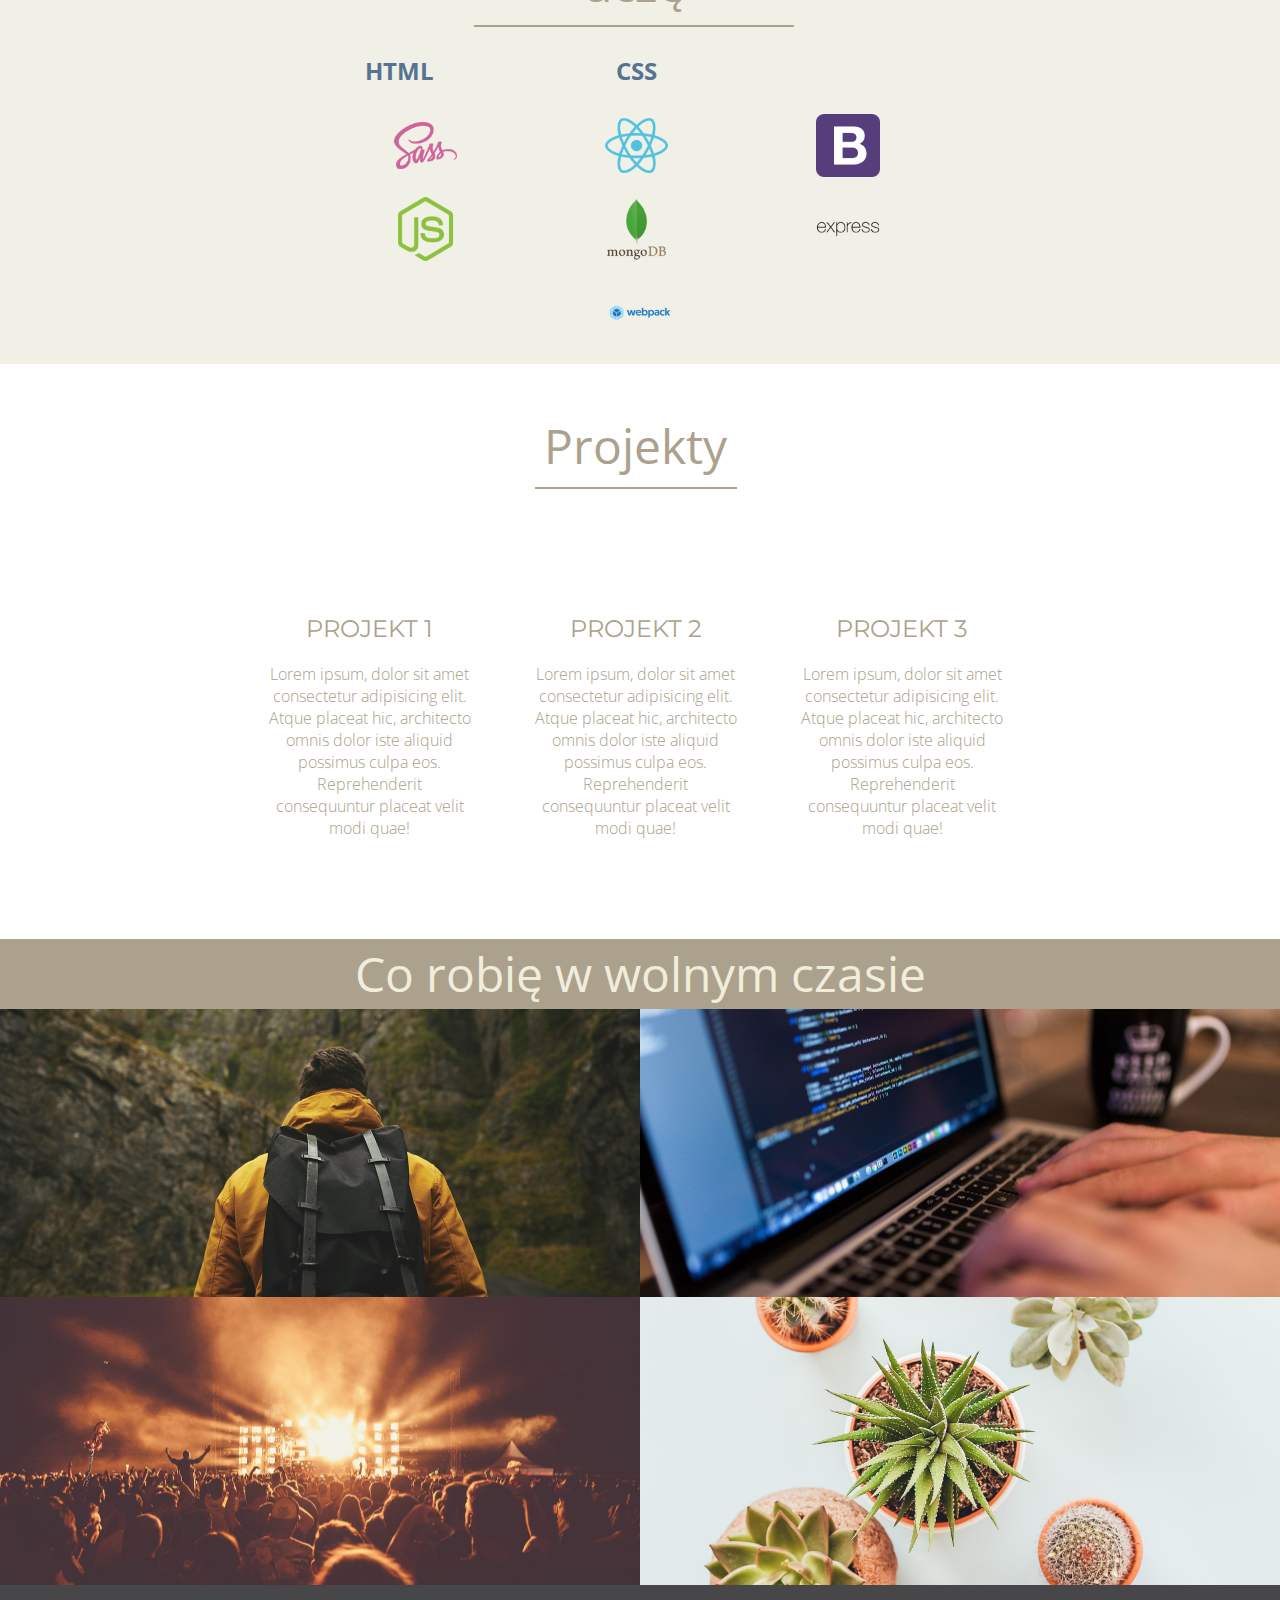
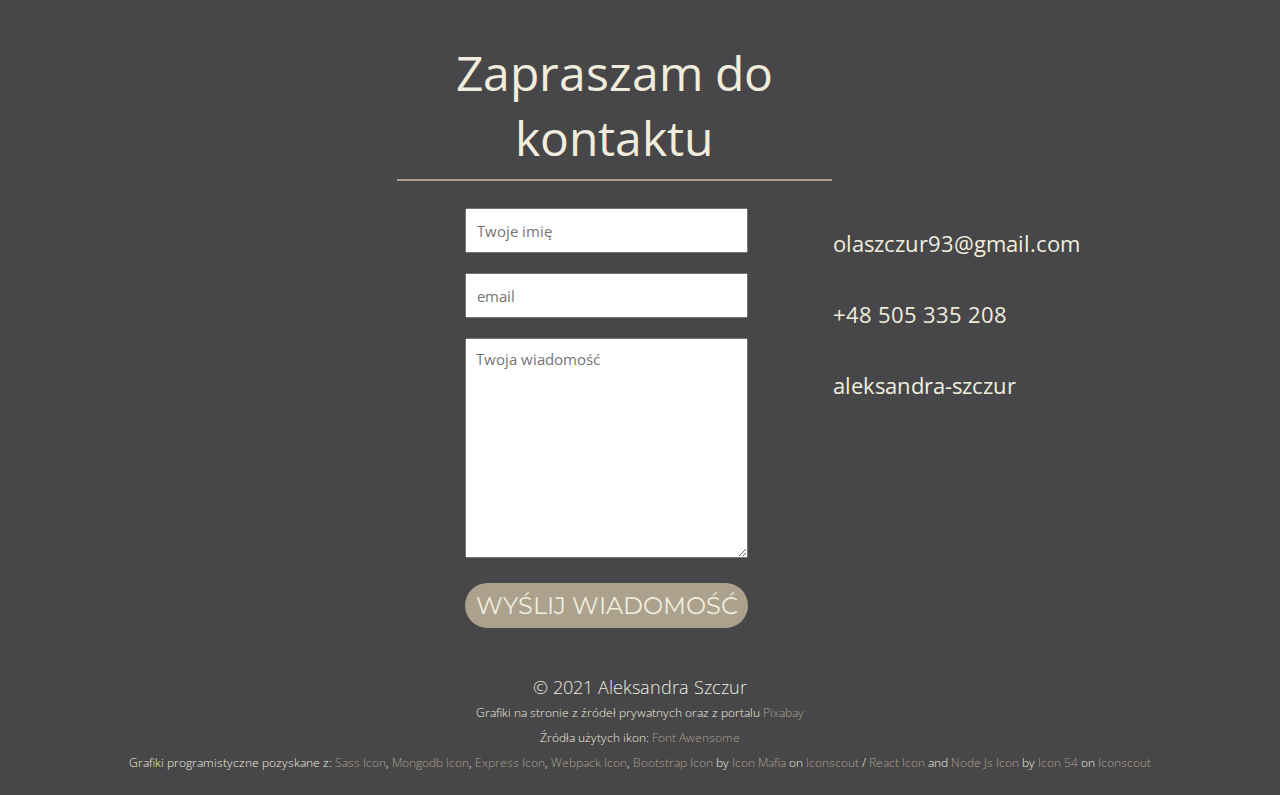
==== commit 6419c526: "add footer styles finish website page styles for css" ====
--- a/www/index.html
+++ b/www/index.html
@@ -64,7 +64,6 @@
                     <i class="fab fa-js"></i>
                 </div>
             </div>
-            <h2>W planach</h2>
             <div class="wrap clearfix">
                 <div class="image"><img src="img/sass-icon.png" alt="Sass"></div>
                 <div class="image"><img src="img/react-icon.png" alt="React"></div>
@@ -72,54 +71,57 @@
                 <div class="image"><img src="img/node-js-icon.png" alt="node.js"></div>
                 <div class="image"><img src="img/mongodb-icon.png" alt="mongoDB"></div>
                 <div class="image"><img src="img/express-icon.png" alt="express"></div>
+                <div class="image"><img src="img/webpack-icon.png" alt="webpack"></div>
             </div>
         </section>
         <section class="projects clearfix">
-            <h1 class="title1">projekty</h1>
+            <h1 class="title1">Projekty</h1>
             <div class="project">
-                <img src="" alt="">
-                <h3>project 1</h3>
+                <img src="img/projekt1_bees_shop.jpg" alt="">
+                <h3>projekt 1</h3>
                 <p>Lorem ipsum, dolor sit amet consectetur adipisicing elit. Atque placeat hic, architecto omnis dolor
                     iste
                     aliquid possimus culpa eos. Reprehenderit consequuntur placeat velit modi quae!</p>
             </div>
 
             <div class="project">
-                <img src="" alt="">
-                <h3>project 2</h3>
+                <img src="img/projekt2_clinic.jpg" alt="">
+                <h3>projekt 2</h3>
                 <p>Lorem ipsum, dolor sit amet consectetur adipisicing elit. Atque placeat hic, architecto omnis dolor
                     iste
                     aliquid possimus culpa eos. Reprehenderit consequuntur placeat velit modi quae!</p>
             </div>
 
             <div class="project">
-                <img src="" alt="">
-                <h3>project 3</h3>
+                <img src="img/projekt3_photoshop.jpg" alt="">
+                <h3>projekt 3</h3>
                 <p>Lorem ipsum, dolor sit amet consectetur adipisicing elit. Atque placeat hic, architecto omnis dolor
                     iste
                     aliquid possimus culpa eos. Reprehenderit consequuntur placeat velit modi quae!</p>
             </div>
         </section>
         <section class="hobby clearfix">
-            <h1 class="hobby">co robię w wolnym czasie</h1>
-            <div class="item">
-                <p>podróżuję</p>
-            </div>
+            <h1 class="hobbyTitle">Co robię w wolnym czasie</h1>
+            <div class="wrapHobby">
+                <div class="item">
+                    <p>podróżuję</p>
+                </div>
 
-            <div class="item">
-                <p>rozwijam się</p>
-            </div>
+                <div class="item">
+                    <p>rozwijam się</p>
+                </div>
 
-            <div class="item">
-                <p>jeżdżę na festiwale</p>
-            </div>
+                <div class="item">
+                    <p>jeżdżę na festiwale</p>
+                </div>
 
-            <div class="item">
-                <p>spaceruję i aktywnie spędzam czas</p>
+                <div class="item">
+                    <p>hoduję rośliny</p>
+                </div>
             </div>
         </section>
         <section class="contact">
-            <h1 class="title1">zapraszam do kontaktu</h1>
+            <h1 class="title1">Zapraszam do kontaktu</h1>
             <div class="wrap clearfix">
                 <form>
                     <input type="text" placeholder="Twoje imię">
@@ -138,27 +140,23 @@
             </div>
         </section>
         <footer>
-            <p>&copy; 2021 Aleksandra Szczur</p>
-            <!-- info o zdjęciach i źródle, pogrupować 
-            <a href="https://iconscout.com/icons/sass" target="_blank">Sass Icon</a> by <a
-                href="https://iconscout.com/contributors/icon-mafia" target="_blank">Icon Mafia</a>
-            <a href="https://iconscout.com/icons/mongodb" target="_blank">Mongodb Icon</a> by <a
-                href="https://iconscout.com/contributors/icon-mafia" target="_blank">Icon Mafia</a>
-            <a href="https://iconscout.com/icons/express" target="_blank">Express Icon</a> by <a
-                href="https://iconscout.com/contributors/icon-mafia">Icon Mafia</a> on <a
-                href="https://iconscout.com">Iconscout</a>
-            <a href="https://iconscout.com/icons/webpack" target="_blank">Webpack Icon</a> by <a
-                href="https://iconscout.com/contributors/icon-mafia">Icon Mafia</a> on <a
-                href="https://iconscout.com">Iconscout</a>
-            <a href="https://iconscout.com/icons/bootstrap" target="_blank">Bootstrap Icon</a> by <a
-                href="https://iconscout.com/contributors/icon-mafia">Icon
-                Mafia</a> on <a href="https://iconscout.com">Iconscout</a>
-            <a href="https://iconscout.com/icons/react" target="_blank">React Icon</a> by <a
-                href="https://iconscout.com/contributors/icon-54">Icon 54</a> on <a
-                href="https://iconscout.com">Iconscout</a>
-            <a href="https://iconscout.com/icons/node-js" target="_blank">Node Js Icon</a> by <a
-                href="https://iconscout.com/contributors/icon-54" target="_blank">Icon 54</a> -->
-
+            <h3>&copy; 2021 Aleksandra Szczur</h3>
+            <div class="sources">
+                <p>Grafiki na stronie z źródeł prywatnych oraz z portalu <a href="https://pixabay.com/">Pixabay</a></p>
+                <p>Źródła użytych ikon: <a href="https://fontawesome.com/">Font Awensome</a></p>
+                <p>Grafiki programistyczne pozyskane z: <a href="https://iconscout.com/icons/sass" target="_blank">Sass
+                        Icon</a>, <a href="https://iconscout.com/icons/mongodb" target="_blank">Mongodb Icon</a>, <a
+                        href="https://iconscout.com/icons/express" target="_blank">Express Icon</a>, <a
+                        href="https://iconscout.com/icons/webpack" target="_blank">Webpack Icon</a>, <a
+                        href="https://iconscout.com/icons/bootstrap" target="_blank">Bootstrap Icon</a> by <a
+                        href="https://iconscout.com/contributors/icon-mafia">Icon
+                        Mafia</a> on <a href="https://iconscout.com">Iconscout</a> / <a
+                        href="https://iconscout.com/icons/react" target="_blank">React Icon</a> and
+                    <a href="https://iconscout.com/icons/node-js" target="_blank">Node Js Icon</a> by <a
+                        href="https://iconscout.com/contributors/icon-54" target="_blank">Icon 54</a> on <a
+                        href="https://iconscout.com">Iconscout</a>
+                </p>
+            </div>
         </footer>
     </div>
 </body>
--- a/www/css/style.css
+++ b/www/css/style.css
@@ -192,14 +192,14 @@
     max-width: 1920px;
     margin: 0 auto;
     margin-bottom: 34px;
-    padding: 55px;
+    padding-top: 30px;
     background-color: #F1F0E7;
 }
 
-.skills .wrap {
-    margin: 49px auto;
-    text-align: center;
-    max-width: 63vw;
+.wrap {
+    margin: 27px auto;
+    text-align: center;
+    max-width: 56vw;
 }
 
 .skills .skillMain {
@@ -228,19 +228,18 @@
 .skills h2 {
     padding: 0;
     padding-bottom: 1vh;
-    margin-bottom: 35px;
-    margin-left: 41%;
+    margin-left: 42%;
     border-bottom: 1px solid #ACA18C;
     width: 16%;
     text-align: center;
     color: #ACA18C;
     font-size: 36px;
     font-weight: 300;
-
-}
-
-.wrap:nth-child(4) {
-    max-width: 70vw;
+}
+
+.wrap:nth-child(3) {
+    max-width: 50vw;
+    margin-bottom: 0;
 }
 
 .skills .image {
@@ -250,20 +249,234 @@
 
 .skills .image img {
     width: 30%;
+    margin-bottom: 15px;
+}
+
+.image:last-child {
+    float: none;
+    margin: 0 auto;
 }
 
 /* sekcja projekty */
 
-section.projects {}
+section.projects {
+    margin: 0 auto;
+    padding-top: 15px;
+    margin-bottom: 100px;
+    max-width: 63vw;
+    text-align: center;
+}
+
+.projects .project {
+    float: left;
+    width: 33%;
+    margin-top: 70px;
+}
+
+.projects h3 {
+    margin-bottom: 20px;
+    font-family: 'Montserrat', arial, sans-serif;
+    font-weight: normal;
+    font-size: 24px;
+    text-transform: uppercase;
+    color: #ACA18C;
+}
+
+.project p {
+    padding: 0 30px 0 30px;
+    font-size: 16px;
+    font-weight: 300;
+    color: #ACA18C;
+}
+
+.project img {
+    width: 70%;
+    margin-bottom: 50px;
+    transition: 0.3s;
+}
+
+.project img:hover {
+    transform: scale(1.075);
+}
 
 /* sekcja hobby */
 
-section.hobby {}
+section.hobby {
+    max-width: 1920px;
+    margin: 0 auto;
+    text-align: center;
+    color: #F0EDDC;
+}
+
+.hobby h1.hobbyTitle {
+    background-color: #ACA18C;
+    font-size: 48px;
+    font-weight: 400;
+    line-height: 70px;
+}
+
+.hobby .wrapHobby {
+    margin: 0 auto;
+}
+
+.hobby .item {
+    float: left;
+    width: 50%;
+    background-position: center;
+    background-repeat: no-repeat;
+    background-size: cover;
+    background-size: 100%;
+    transition: 0.7s;
+}
+
+.hobby .item:nth-of-type(1) {
+    background-image: url('../img/hobby1-b.jpg');
+}
+
+.hobby .item:nth-of-type(2) {
+    background-image: url('../img/hobby2.jpg');
+}
+
+.hobby .item:nth-of-type(3) {
+    background-image: url('../img/hobby3.jpg');
+}
+
+.hobby .item:nth-of-type(4) {
+    background-image: url('../img/hobby-plants3.jpg');
+}
+
+.item p {
+    text-align: center;
+    line-height: 32vh;
+    font-size: 36px;
+    transition: 0.7s;
+    opacity: 0;
+}
+
+.hobby .item:hover {
+    background-size: 130%;
+}
+
+.hobby .item p:hover {
+    opacity: 1;
+    background-color: rgba(86, 115, 147, 0.7);
+}
 
 /* sekcja kontakt */
 
-section.contact {}
+section.contact {
+    background-color: #47474A;
+    max-width: 1920px;
+    padding-bottom: 20px;
+    margin: 0 auto;
+}
+
+.contact .wrap {
+    max-width: 63vw;
+    margin-left: 45vh;
+}
+
+.contact .title1:nth-of-type(1) {
+    padding-top: 55px;
+    margin-left: 31%;
+    width: 34%;
+    color: #F0EDDC;
+}
+
+.contact form,
+.socials {
+    float: left;
+    width: 50%;
+}
+
+.contact input,
+textarea {
+    width: 70%;
+    margin-bottom: 20px;
+    color: #47474A;
+    font-size: 15px;
+    padding: 10px 10px;
+    font-family: 'Open Sans', arial, sans-serif;
+}
+
+
+.contact input {
+    height: 45px;
+}
+
+.contact textarea {
+    height: 220px;
+}
+
+.contact button {
+    border: none;
+    border-radius: 1000px;
+    background-color: #ACA18C;
+    color: #F0EDDC;
+    font-family: 'Montserrat', arial, sans-serif;
+    line-height: 45px;
+    font-size: 24px;
+    text-transform: uppercase;
+    padding: 0;
+    width: 70%;
+    transition: 0.3s;
+}
+
+.contact button:hover {
+    transform: scale(1.075);
+    box-shadow: inset 0 0 0 2px #F0EDDC;
+    background: none;
+    color: #F0EDDC;
+    cursor: pointer;
+}
+
+.contact .socials {
+    text-align: left;
+    color: #F0EDDC;
+    font-size: 22px;
+    line-height: 71px;
+}
+
+.contact .social i {
+    float: left;
+    font-size: 32px;
+    line-height: 71px;
+}
+
+.contact .social span {
+    padding-left: 25px;
+}
 
 /* footer  */
 
-footer {}+footer {
+    background-color: #47474A;
+    max-width: 1920px;
+    margin: 0 auto;
+    text-align: center;
+    color: #F0EDDC;
+    font-weight: 300;
+    line-height: 25px;
+    padding-bottom: 20px;
+}
+
+footer h3 {
+    font-size: 18px;
+    font-weight: 300;
+}
+
+footer p {
+    font-size: 12px;
+}
+
+footer a {
+    text-align: center;
+    color: #ACA18C;
+    font-size: 12px;
+    font-weight: 300;
+    text-decoration: none;
+}
+
+footer a:hover {
+    color: #F0EDDC;
+}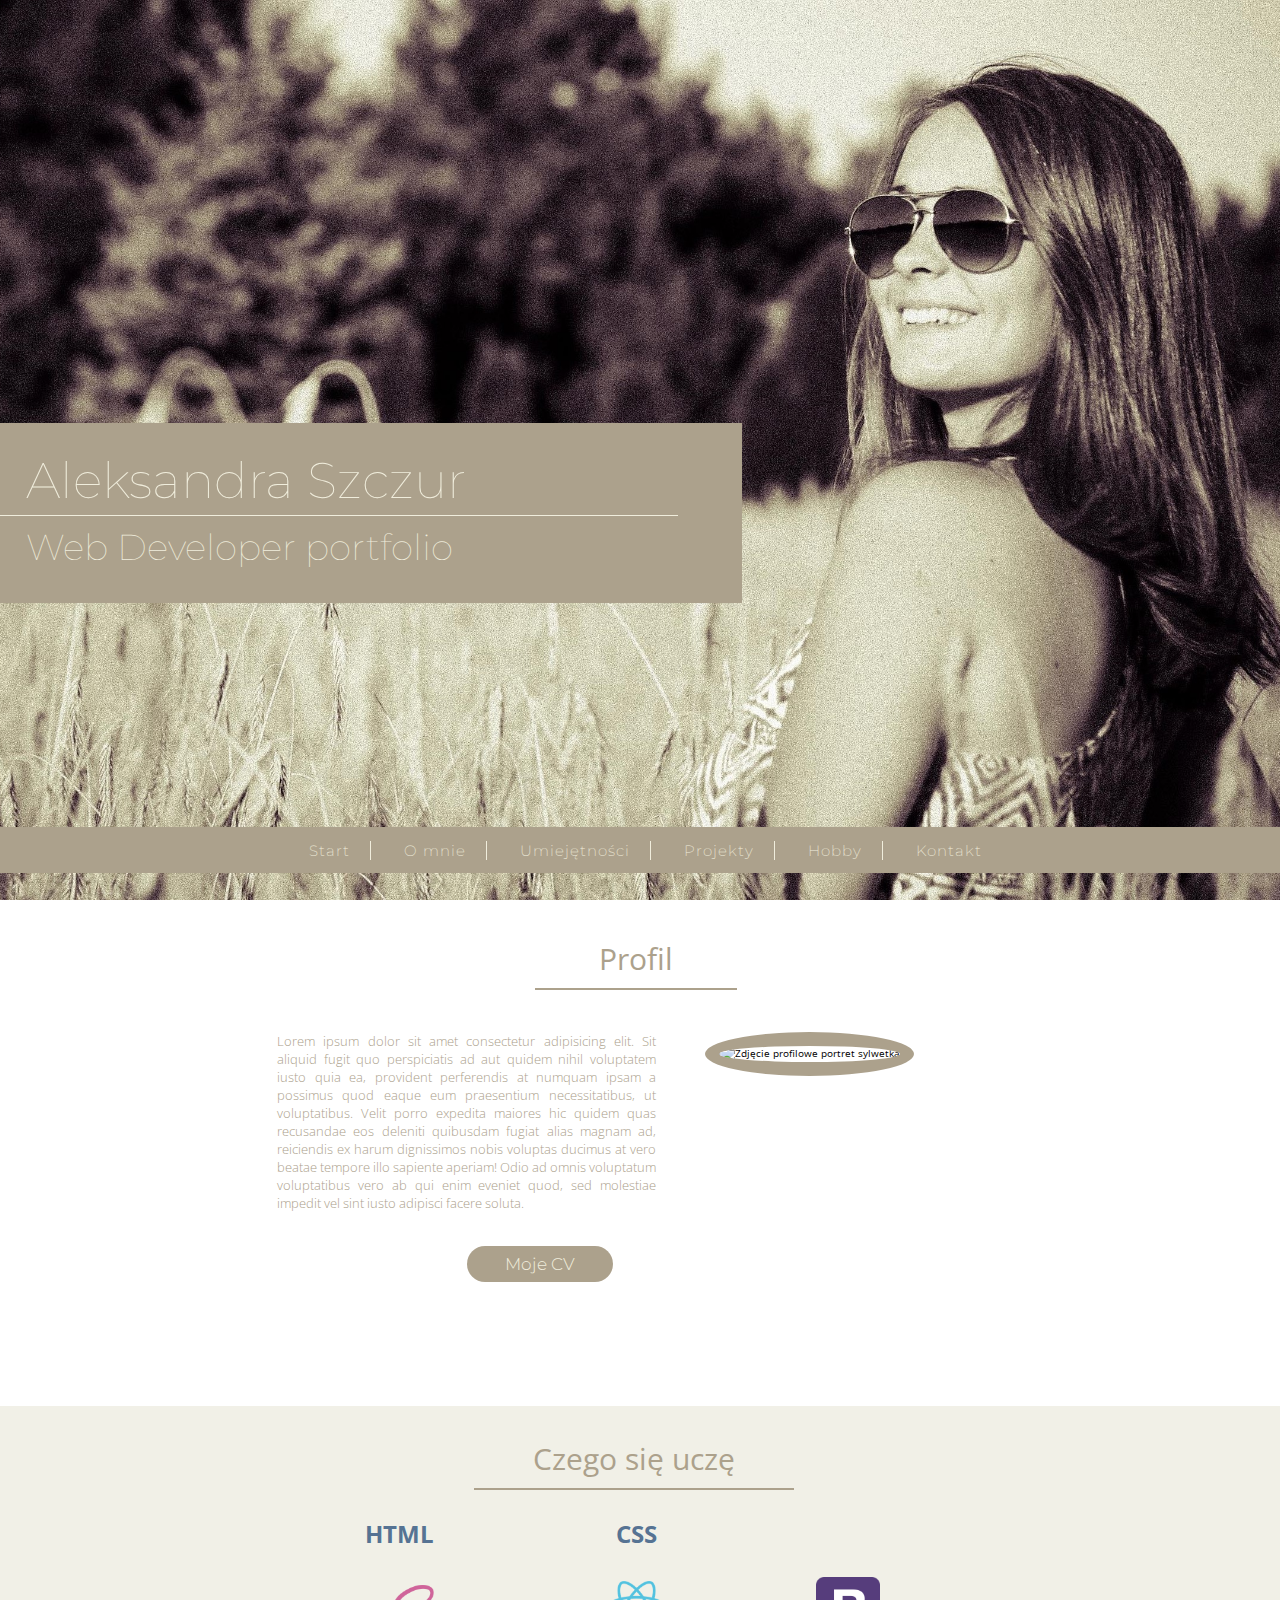
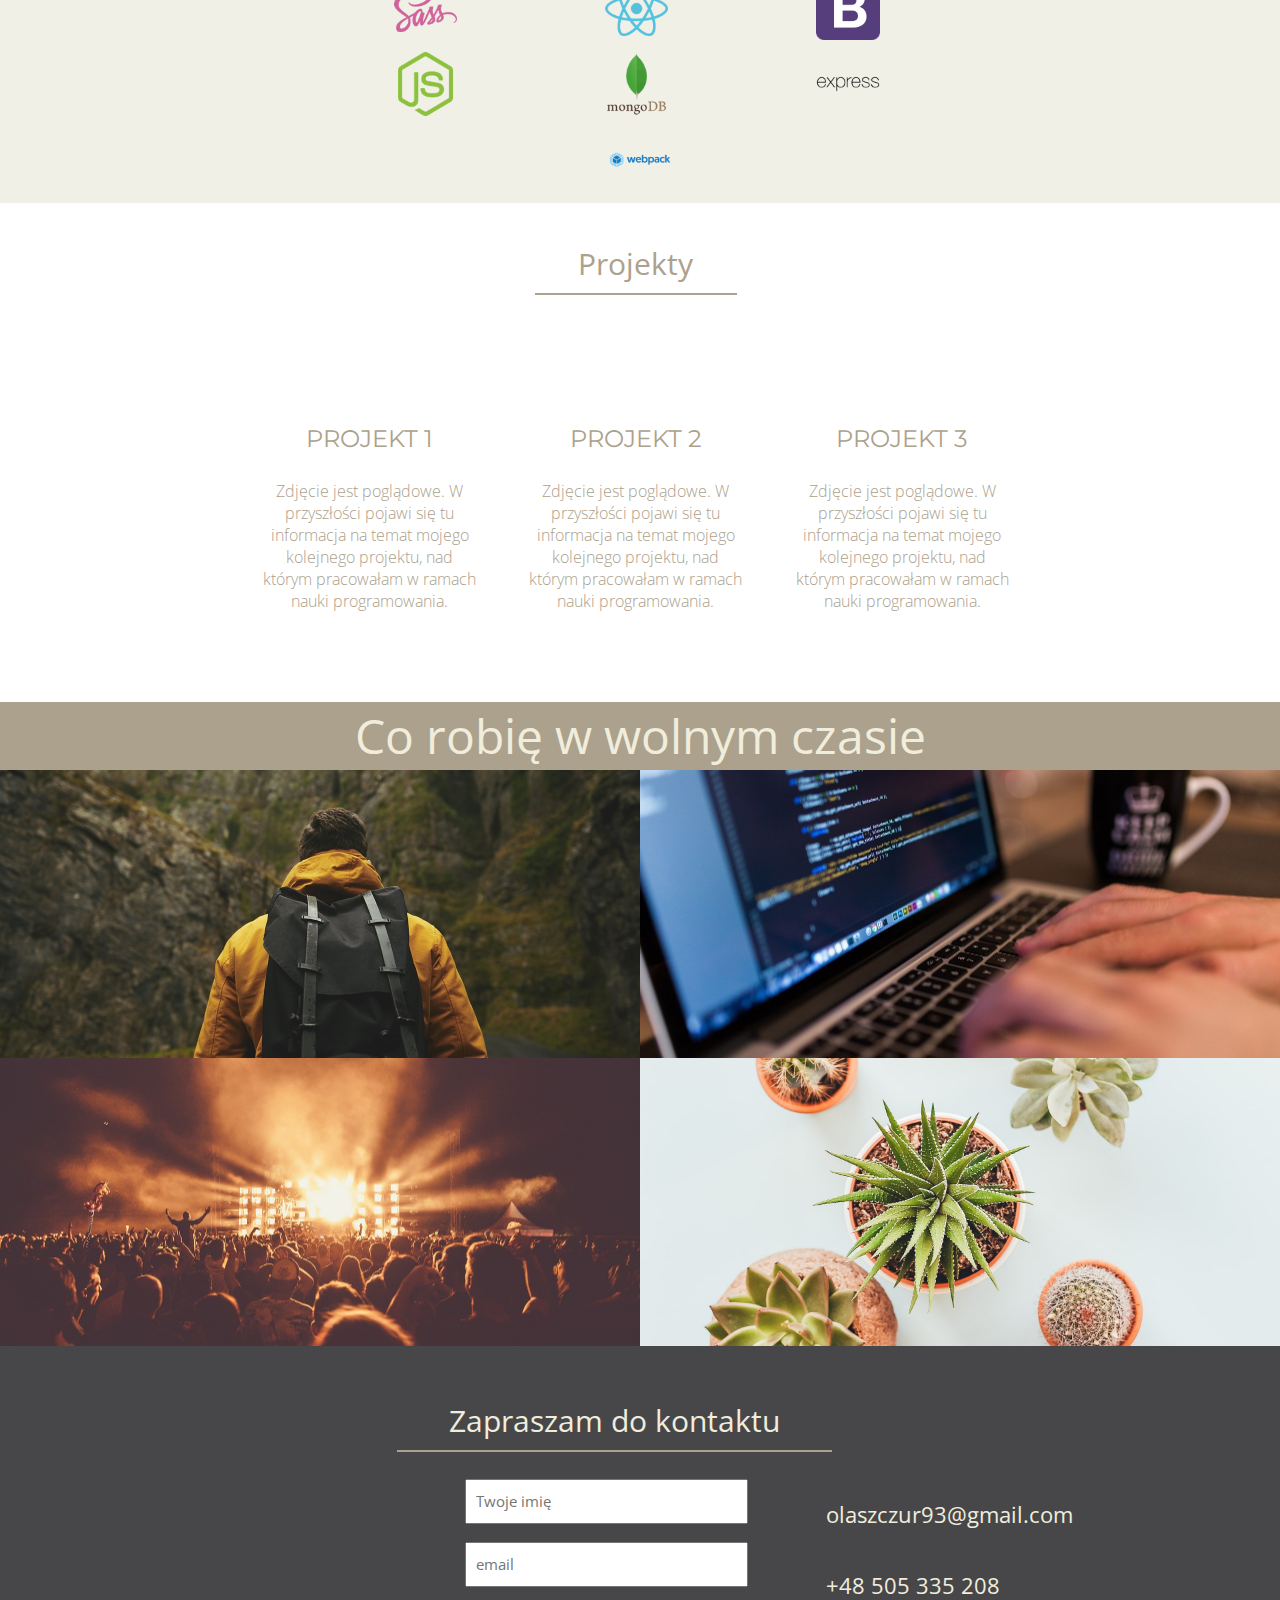
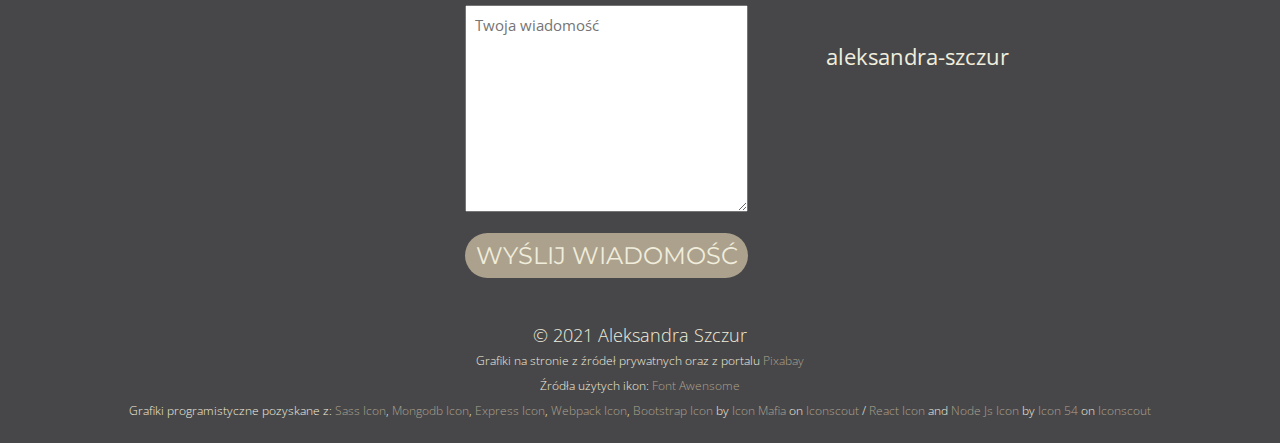
==== commit dd112214: "change projects description" ====
--- a/www/index.html
+++ b/www/index.html
@@ -3,7 +3,7 @@
 
 <head>
     <meta charset="UTF-8">
-    <meta name="viewport" content="width=device-width, initial-scale=1.0">
+    <meta name="viewport" content="width=device-width, initial-scale=1.0, minimum-scale=1.0">
     <title>Aleksandra Szczur | Web Developer portfolio</title>
     <meta name="description"
         content="Profil początkującego Web Developera rozwijającego się w dziedzinie Front-Endu i programowaniu w języku JavaScript.">
@@ -79,25 +79,22 @@
             <div class="project">
                 <img src="img/projekt1_bees_shop.jpg" alt="">
                 <h3>projekt 1</h3>
-                <p>Lorem ipsum, dolor sit amet consectetur adipisicing elit. Atque placeat hic, architecto omnis dolor
-                    iste
-                    aliquid possimus culpa eos. Reprehenderit consequuntur placeat velit modi quae!</p>
+                <p>Zdjęcie jest poglądowe. W przyszłości pojawi się tu informacja na temat mojego kolejnego projektu,
+                    nad którym pracowałam w ramach nauki programowania.</p>
             </div>
 
             <div class="project">
                 <img src="img/projekt2_clinic.jpg" alt="">
                 <h3>projekt 2</h3>
-                <p>Lorem ipsum, dolor sit amet consectetur adipisicing elit. Atque placeat hic, architecto omnis dolor
-                    iste
-                    aliquid possimus culpa eos. Reprehenderit consequuntur placeat velit modi quae!</p>
+                <p>Zdjęcie jest poglądowe. W przyszłości pojawi się tu informacja na temat mojego kolejnego projektu,
+                    nad którym pracowałam w ramach nauki programowania.</p>
             </div>
 
             <div class="project">
                 <img src="img/projekt3_photoshop.jpg" alt="">
                 <h3>projekt 3</h3>
-                <p>Lorem ipsum, dolor sit amet consectetur adipisicing elit. Atque placeat hic, architecto omnis dolor
-                    iste
-                    aliquid possimus culpa eos. Reprehenderit consequuntur placeat velit modi quae!</p>
+                <p>Zdjęcie jest poglądowe. W przyszłości pojawi się tu informacja na temat mojego kolejnego projektu,
+                    nad którym pracowałam w ramach nauki programowania.</p>
             </div>
         </section>
         <section class="hobby clearfix">
@@ -130,7 +127,6 @@
                     <button>wyślij wiadomość</button>
                 </form>
                 <div class="socials clearfix">
-                    <!-- dodać font awensome jako ikonki socials -->
                     <div class="social"><i class="fas fa-envelope"></i> <span>olaszczur93@gmail.com</span></div>
 
                     <div class="social"><i class="fas fa-phone-square-alt"></i> <span>+48 505 335 208</span></div>
--- a/www/css/style.css
+++ b/www/css/style.css
@@ -12,7 +12,7 @@
 
 body {
     font-family: 'Open Sans', arial, sans-serif;
-    /* ustalić ogólny rozmiar czcionki i reszta rem */
+    font-size: 10px;
 }
 
 /* sekcja: header */
@@ -35,7 +35,7 @@
     z-index: 1;
     top: 47%;
     left: 0;
-    padding: 1vh 5vw 2vh 0;
+    padding: 2vh 5vw 2vh 0;
     background-color: #ACA18C;
     height: 20vh;
     width: 47vw;
@@ -50,13 +50,13 @@
 }
 
 header h1 {
-    font-size: 75px;
+    font-size: 7vh;
     border-bottom: 1px solid #F0EDDC;
     padding-bottom: 0.5vh;
 }
 
 header h2 {
-    font-size: 45px;
+    font-size: 4.5vh;
     padding-top: 1vh;
 }
 
@@ -66,32 +66,32 @@
     bottom: -2%;
     width: 100%;
     background-color: #ACA18C;
-    padding-left: 16%;
-    margin-bottom: 50px;
-    margin-top: 20px;
+    margin-bottom: 5vh;
 }
 
 nav .menu {
     list-style: none;
-    max-width: 1920px;
+    max-width: 100vw;
+    margin: 0 auto;
+    text-align: center;
 }
 
 .menu li {
-    float: left;
+    display: inline-block;
 }
 
 .menu li a {
-    display: block;
-    line-height: 30px;
-    margin-bottom: 15px;
-    margin-top: 15px;
+    display: inline-block;
+    margin-bottom: 1.5vh;
+    margin-top: 1.5vh;
     color: #F0EDDC;
     text-decoration: none;
     padding: 0 40px;
-    font-size: 24px;
+    font-size: 2.3vh;
     font-weight: 200;
     letter-spacing: 1px;
     border-right: 1px solid #F0EDDC;
+    transition: .4s;
 }
 
 .menu li:nth-child(6) a {
@@ -100,12 +100,195 @@
 
 .menu li i {
     padding-right: 10px;
-    font-size: 24px;
     vertical-align: 0px;
 }
 
 .menu li a:hover {
-    color: #fff;
+    color: #47474A;
+}
+
+@media (max-width: 1418px) {
+    header h1 {
+        font-size: 6vh;
+    }
+}
+
+@media (max-width: 1366px) {
+    header .welcome {
+        width: 58vw;
+        padding-top: 3vh;
+    }
+
+    header h1 {
+        font-size: 5.5vh;
+    }
+
+    header h2 {
+        font-size: 4vh;
+    }
+
+    .menu li a {
+        padding: 0 20px;
+        font-size: 1.7vh;
+    }
+
+    .menu li a:hover {
+        color: #F0EDDC;
+    }
+}
+
+@media (max-width: 667px) {
+    .menu li a {
+        padding: 0 15px;
+    }
+}
+
+@media (max-width: 568px) {
+    .menu li a {
+        padding: 0 10px;
+        font-size: 2.7vh;
+    }
+}
+
+@media (orientation: portrait) and (max-width: 1024px) {
+    header {
+        background-image: url('../img/headerphoto-tel.jpg');
+    }
+
+    header .welcome {
+        padding: 3px;
+        top: 62%;
+        height: 15vh;
+        width: 100%;
+        text-align: center;
+    }
+
+    header h1 {
+        font-size: 6em;
+    }
+
+    header h2 {
+        font-size: 3.5em;
+    }
+
+    nav {
+        bottom: -2%;
+    }
+
+    .menu li a {
+        padding: 0px 11px;
+        font-size: 1.7em;
+    }
+}
+
+@media (orientation: portrait) and (max-width: 768px) {
+    header .welcome {
+        padding: 18px;
+    }
+
+    header h1 {
+        font-size: 4.8em;
+    }
+
+    header h2 {
+        font-size: 3em;
+    }
+
+    .menu li a {
+        padding: 0 10px;
+        font-size: 1.5em;
+    }
+}
+
+@media (orientation: portrait) and (max-width: 414px) {
+    header h1 {
+        font-size: 4em;
+    }
+
+    header .welcome {
+        padding: 5px;
+    }
+
+    header h2 {
+        font-size: 2.5em;
+    }
+
+    .menu li a {
+        padding: 0 7px;
+        font-size: 1.2em;
+    }
+
+    .menu li:nth-child(3) a {
+        border-style: none;
+    }
+}
+
+@media (orientation: portrait) and (max-width: 360px) {
+    header h1 {
+        font-size: 3em;
+    }
+
+    header .welcome {
+        padding: 10px;
+    }
+
+    header h2 {
+        font-size: 2em;
+    }
+
+    .menu li a {
+        padding: 0 7px;
+        font-size: 1.2em;
+    }
+
+    .menu li:nth-child(3) a {
+        border-style: none;
+    }
+}
+
+@media (orientation: portrait) and (max-width: 320px) {
+    header {
+        background-image: url('../img/headerphoto-tel.jpg');
+    }
+
+    header .welcome {
+        padding: 7px;
+        top: 62%;
+        height: 15vh;
+        width: 100%;
+        text-align: center;
+    }
+
+    header h1 {
+        font-size: 2.8em;
+    }
+
+    header h2 {
+        font-size: 1.9em;
+    }
+
+    nav {
+        bottom: -4%;
+    }
+
+    nav .menu {
+        text-align: center;
+    }
+
+    .menu li {
+        float: none;
+        display: inline-block;
+    }
+
+    .menu li a {
+        padding: 0 7px;
+        font-size: 1.2em;
+        display: inline-block;
+    }
+
+    .menu li:nth-child(3) a {
+        border-style: none;
+    }
 }
 
 /* sekcja o mnie */
@@ -114,7 +297,7 @@
     position: relative;
     max-width: 63vw;
     min-height: 54vh;
-    margin: 70px auto 0 auto;
+    margin: 3vw auto 0 auto;
 }
 
 h1.title1 {
@@ -124,7 +307,7 @@
     padding-bottom: 1vh;
     border-bottom: 2px solid #ACA18C;
     color: #ACA18C;
-    font-size: 48px;
+    font-size: 4.8em;
     font-weight: 400;
 }
 
@@ -149,7 +332,7 @@
 }
 
 .about p {
-    font-size: 18px;
+    font-size: 1.8em;
     font-weight: 300;
     color: #ACA18C;
     text-align: justify;
@@ -157,22 +340,23 @@
 
 .about button {
     background-color: #ACA18C;
-    margin-top: 80px;
-    margin-left: 316px;
+    margin-top: 11%;
     border: none;
     border-radius: 1000px;
     transition: 0.3s;
+    position: absolute;
+    left: 57%;
 }
 
 .about button a {
     text-decoration: none;
-    font-size: 32px;
-    line-height: 46px;
+    font-size: 2.4em;
+    line-height: 5vh;
     font-weight: 300;
     color: #F0EDDC;
     font-family: 'Montserrat', arial, sans-serif;
-    padding-left: 60px;
-    padding-right: 60px;
+    padding-left: 3vw;
+    padding-right: 3vw;
 }
 
 .about button:hover {
@@ -186,18 +370,179 @@
     color: #ACA18C;
 }
 
+@media (max-width: 1442px) {
+    .about button {
+        left: 51%;
+    }
+
+    .about p {
+        font-size: 1.7em;
+    }
+}
+
+@media (max-width: 1366px) {
+    section.profil {
+        min-height: 52vh;
+    }
+
+    .about button {
+        left: 50%;
+        margin-top: 9%;
+    }
+
+    .about p {
+        font-size: 1.3em;
+    }
+
+    .profil .img img {
+        width: 80%;
+    }
+
+    .about button a {
+        font-size: 1.3em;
+        line-height: 4vh;
+    }
+
+    h1.title1 {
+        font-size: 3em;
+    }
+
+    .about button:hover {
+        transform: none;
+        box-shadow: none;
+        background-color: #ACA18C;
+    }
+
+    .about button a:hover {
+        color: #F0EDDC;
+    }
+}
+
+@media (max-width: 823px) {
+    section.profil {
+        min-height: 80vh;
+    }
+
+    .about button {
+        left: 51%;
+        margin-top: 9%;
+    }
+
+    .about button a {
+        font-size: 1.3em;
+        line-height: 6vh;
+    }
+
+    .about p {
+        font-size: 1em;
+    }
+
+    h1.title1 {
+        font-size: 2.5em;
+    }
+}
+
+@media (max-width: 667px) {
+    section.profil {
+        min-height: 96vh;
+        max-width: 86vw;
+    }
+
+
+    .profil .img img {
+        width: 90%;
+    }
+}
+
+@media (max-width: 568px) {
+    section.profil {
+        min-height: 95vh;
+    }
+}
+
+@media (orientation: portrait) and (max-width: 1024px) {
+    section.profil {
+        min-height: 46vh;
+        max-width: 90vw;
+    }
+
+    .profil div {
+        top: 15%;
+    }
+
+    .about button {
+        left: 65%;
+    }
+
+    .about p {
+        font-size: 1.5em;
+    }
+
+    .about button {
+        left: 57%;
+        margin-top: 4%;
+    }
+
+    .about button a {
+        font-size: 1.7em;
+        line-height: 3vh;
+    }
+}
+
+@media (orientation: portrait) and (max-width: 704px) {
+    section.profil {
+        min-height: 50vh;
+    }
+
+    .about button {
+        left: 51%;
+    }
+
+    .about p {
+        font-size: 1em;
+    }
+
+    .about button a {
+        font-size: 1.2em;
+    }
+}
+
+@media (orientation: portrait) and (max-width: 375px) {
+    section.profil {
+        min-height: 75vh;
+        max-width: 100vw;
+    }
+
+    .profil div {
+        top: 15%;
+    }
+
+    .about p {
+        font-size: 1em;
+    }
+
+    .about button a {
+        font-size: 1em;
+        line-height: 4vh;
+    }
+
+    .profil .img {
+        top: 28%;
+    }
+}
+
 /* sekcja umiejętności */
 
 section.skills {
     max-width: 1920px;
     margin: 0 auto;
-    margin-bottom: 34px;
-    padding-top: 30px;
+    margin-bottom: 3.5vh;
+    padding-top: 3.5vh;
     background-color: #F1F0E7;
 }
 
 .wrap {
-    margin: 27px auto;
+    margin: 3vh auto;
     text-align: center;
     max-width: 56vw;
 }
@@ -210,7 +555,7 @@
 h3.title {
     text-align: center;
     color: #567393;
-    font-size: 24px;
+    font-size: 2.4em;
     font-weight: 700;
     text-transform: uppercase;
 }
@@ -218,23 +563,11 @@
 .skillMain i {
     text-align: center;
     color: #567393;
-    font-size: 180px;
+    font-size: 18em;
 }
 
 .skillMain:nth-of-type(3) i {
     line-height: 233px;
-}
-
-.skills h2 {
-    padding: 0;
-    padding-bottom: 1vh;
-    margin-left: 42%;
-    border-bottom: 1px solid #ACA18C;
-    width: 16%;
-    text-align: center;
-    color: #ACA18C;
-    font-size: 36px;
-    font-weight: 300;
 }
 
 .wrap:nth-child(3) {
@@ -249,7 +582,7 @@
 
 .skills .image img {
     width: 30%;
-    margin-bottom: 15px;
+    margin-bottom: 1vh;
 }
 
 .image:last-child {
@@ -257,12 +590,139 @@
     margin: 0 auto;
 }
 
+@media (max-width: 1024px) {
+    h3.title {
+        font-size: 2em;
+    }
+
+    .skillMain i {
+        font-size: 14em;
+    }
+
+    .skillMain:nth-of-type(3) i {
+        line-height: 185px;
+    }
+
+    .skills .image img {
+        width: 35%;
+    }
+}
+
+@media (max-width: 823px) {
+    .skillMain i {
+        font-size: 10em;
+    }
+
+    .skillMain:nth-of-type(3) i {
+        line-height: 138px;
+    }
+
+    .skills .image img {
+        width: 43%;
+    }
+
+    h1.title1 {
+        margin-left: 31%;
+        width: 37%;
+    }
+}
+
+@media (max-width: 568px) {
+    .skillMain i {
+        font-size: 9em;
+    }
+
+    .skillMain:nth-of-type(3) i {
+        line-height: 130x;
+    }
+
+    .wrap {
+        max-width: 60vw;
+    }
+
+    .wrap:nth-child(3) {
+        max-width: 60vw;
+    }
+
+    .skills .image img {
+        width: 45%;
+    }
+
+    h1.title1 {
+        margin-left: 34%;
+    }
+}
+
+@media (orientation: portrait) and (max-width: 1024px) {
+    .wrap {
+        min-width: 80vw;
+    }
+
+    .skillMain i {
+        font-size: 16em;
+    }
+
+    .skillMain:nth-of-type(3) i {
+        line-height: 190px;
+    }
+
+    .skills .image img {
+        width: 40%;
+    }
+}
+
+@media (orientation: portrait) and (max-width: 414px) {
+    .wrap {
+        min-width: 90vw;
+    }
+
+    .skillMain i {
+        font-size: 10em;
+    }
+
+    .skillMain:nth-of-type(3) i {
+        line-height: 150px;
+    }
+
+    .skills .image img {
+        width: 45%;
+    }
+
+    h1.title1 {
+        margin-left: 27%;
+        width: 48%;
+    }
+}
+
+@media (orientation: portrait) and (max-width: 360px) {
+    .skillMain i {
+        font-size: 8em;
+    }
+
+    h3.title {
+        font-size: 1.5em;
+    }
+
+    .skillMain:nth-of-type(3) i {
+        line-height: 111px;
+    }
+
+    .skills .image img {
+        width: 55%;
+    }
+
+    h1.title1 {
+        margin-left: 21%;
+        width: 60%;
+    }
+}
+
 /* sekcja projekty */
 
 section.projects {
     margin: 0 auto;
-    padding-top: 15px;
-    margin-bottom: 100px;
+    padding-top: 1vh;
+    margin-bottom: 10vh;
     max-width: 63vw;
     text-align: center;
 }
@@ -270,33 +730,34 @@
 .projects .project {
     float: left;
     width: 33%;
-    margin-top: 70px;
+    margin-top: 8vh;
 }
 
 .projects h3 {
-    margin-bottom: 20px;
+    margin-bottom: 3vh;
     font-family: 'Montserrat', arial, sans-serif;
     font-weight: normal;
-    font-size: 24px;
+    font-size: 2.4em;
     text-transform: uppercase;
     color: #ACA18C;
 }
 
 .project p {
-    padding: 0 30px 0 30px;
-    font-size: 16px;
+    padding: 0 2vw 0 2vw;
+    font-size: 1.6em;
     font-weight: 300;
     color: #ACA18C;
 }
 
 .project img {
     width: 70%;
-    margin-bottom: 50px;
+    margin-bottom: 6vh;
     transition: 0.3s;
 }
 
 .project img:hover {
     transform: scale(1.075);
+    cursor: pointer;
 }
 
 /* sekcja hobby */
@@ -310,9 +771,9 @@
 
 .hobby h1.hobbyTitle {
     background-color: #ACA18C;
-    font-size: 48px;
+    font-size: 4.8em;
     font-weight: 400;
-    line-height: 70px;
+    line-height: 7.5vh;
 }
 
 .hobby .wrapHobby {
@@ -348,7 +809,7 @@
 .item p {
     text-align: center;
     line-height: 32vh;
-    font-size: 36px;
+    font-size: 3.6em;
     transition: 0.7s;
     opacity: 0;
 }
@@ -367,7 +828,7 @@
 section.contact {
     background-color: #47474A;
     max-width: 1920px;
-    padding-bottom: 20px;
+    padding-bottom: 2vh;
     margin: 0 auto;
 }
 
@@ -377,7 +838,7 @@
 }
 
 .contact .title1:nth-of-type(1) {
-    padding-top: 55px;
+    padding-top: 6vh;
     margin-left: 31%;
     width: 34%;
     color: #F0EDDC;
@@ -392,20 +853,20 @@
 .contact input,
 textarea {
     width: 70%;
-    margin-bottom: 20px;
+    margin-bottom: 2vh;
     color: #47474A;
-    font-size: 15px;
-    padding: 10px 10px;
+    font-size: 1.5em;
+    padding: 0.7vw;
     font-family: 'Open Sans', arial, sans-serif;
 }
 
 
 .contact input {
-    height: 45px;
+    height: 5vh;
 }
 
 .contact textarea {
-    height: 220px;
+    height: 23vh;
 }
 
 .contact button {
@@ -414,8 +875,8 @@
     background-color: #ACA18C;
     color: #F0EDDC;
     font-family: 'Montserrat', arial, sans-serif;
-    line-height: 45px;
-    font-size: 24px;
+    line-height: 5vh;
+    font-size: 2.4em;
     text-transform: uppercase;
     padding: 0;
     width: 70%;
@@ -433,18 +894,18 @@
 .contact .socials {
     text-align: left;
     color: #F0EDDC;
-    font-size: 22px;
+    font-size: 2.2em;
     line-height: 71px;
 }
 
 .contact .social i {
     float: left;
-    font-size: 32px;
-    line-height: 71px;
+    font-size: 1.5em;
+    line-height: 7.5vh;
 }
 
 .contact .social span {
-    padding-left: 25px;
+    padding-left: 1.4vw;
 }
 
 /* footer  */
@@ -461,22 +922,23 @@
 }
 
 footer h3 {
-    font-size: 18px;
+    font-size: 1.8em;
     font-weight: 300;
 }
 
 footer p {
-    font-size: 12px;
+    font-size: 1.2em;
 }
 
 footer a {
     text-align: center;
     color: #ACA18C;
-    font-size: 12px;
     font-weight: 300;
     text-decoration: none;
 }
 
 footer a:hover {
     color: #F0EDDC;
-}+}
+
+@media () and () {}